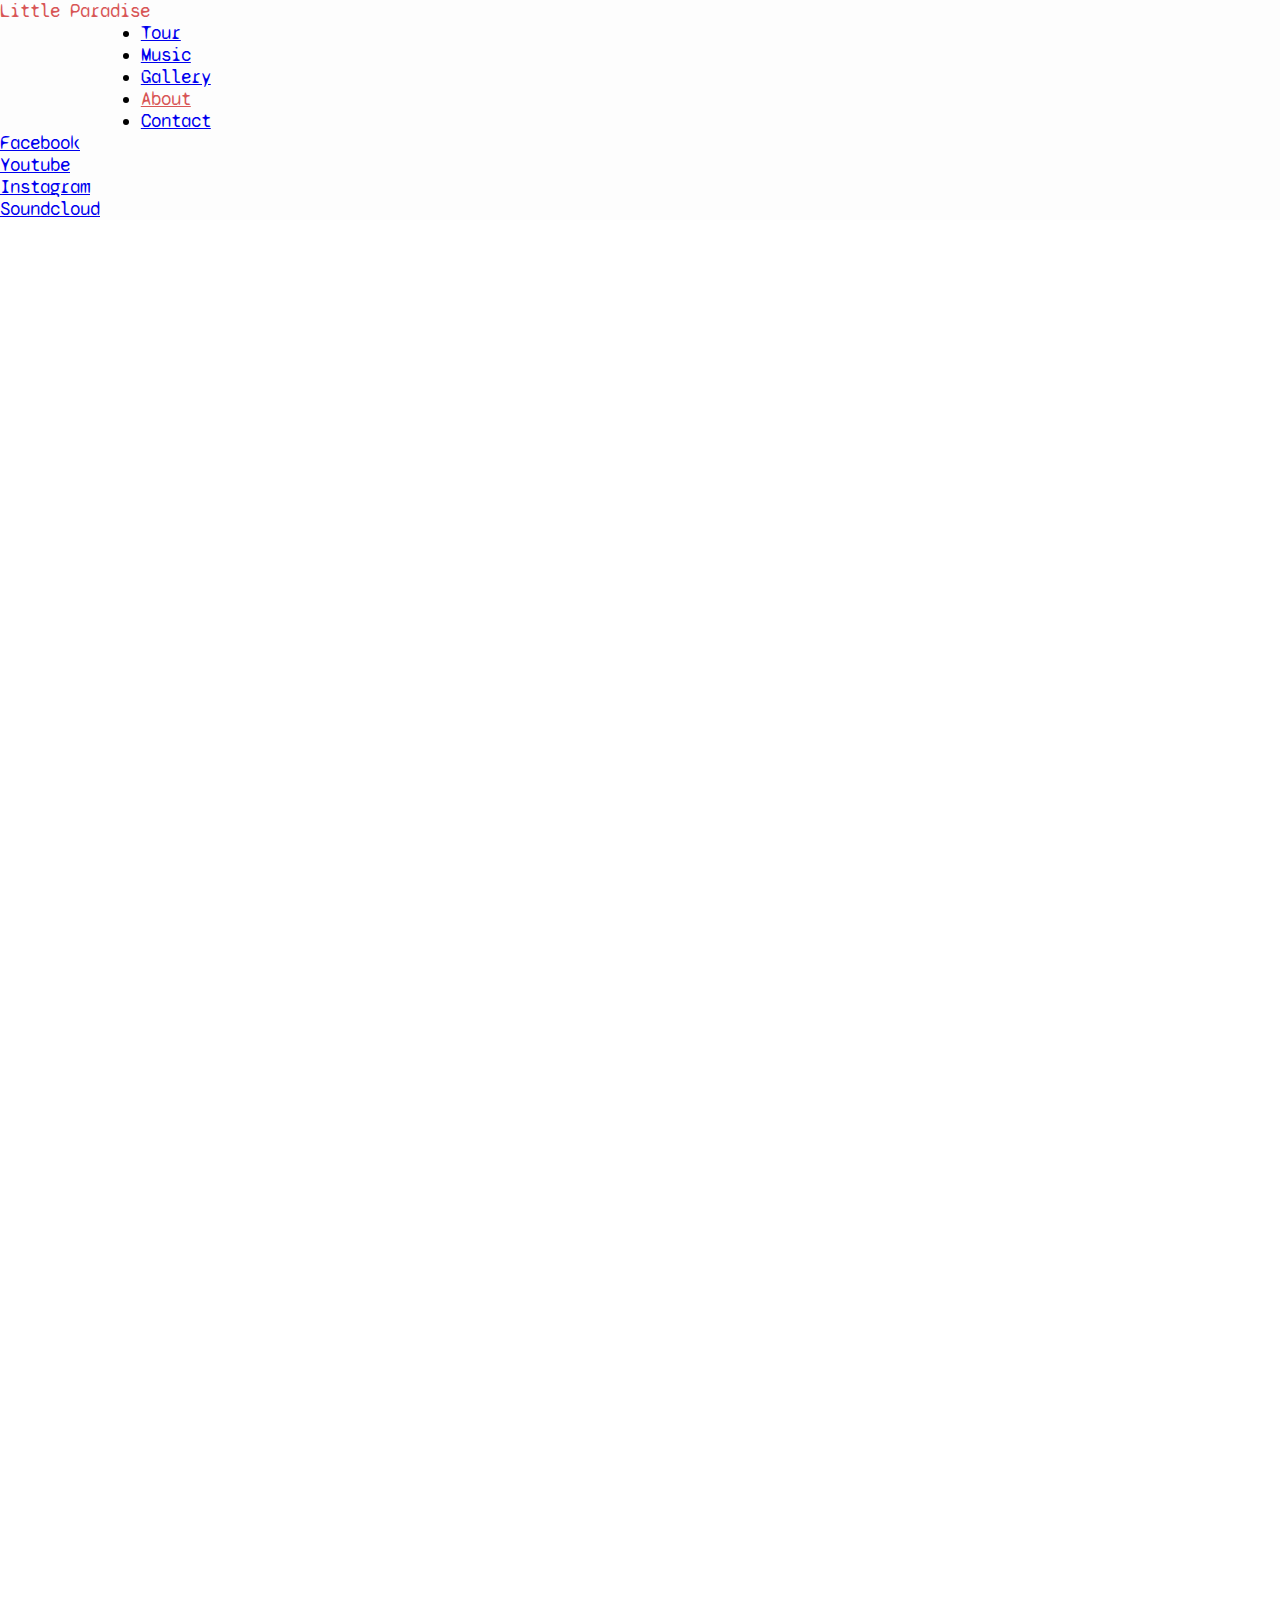
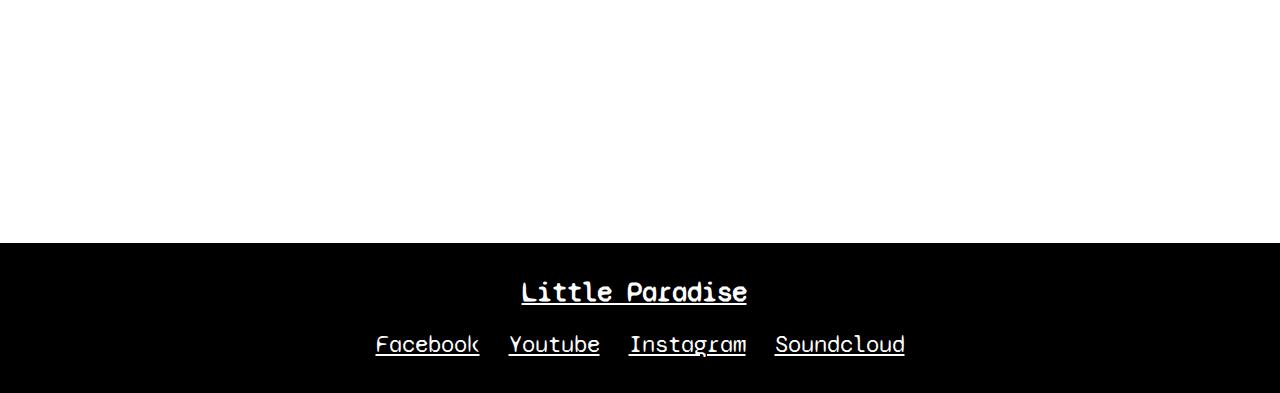
==== about.html @ 302e84f3 "add: aria-labels to icons, alt text to images, remove comments" ====
<!DOCTYPE html>
<html lang="en">

<head>
    <meta charset="UTF-8">
    <meta name="viewport" content="width=device-width, initial-scale=1, shrink-to-fit=no">
    <title>Little Paradise | About</title>
    <link rel="stylesheet" href="https://cdn.jsdelivr.net/npm/bootstrap@4.5.3/dist/css/bootstrap.min.css"
        integrity="sha384-TX8t27EcRE3e/ihU7zmQxVncDAy5uIKz4rEkgIXeMed4M0jlfIDPvg6uqKI2xXr2" crossorigin="anonymous">
    <link rel="stylesheet" href="https://use.fontawesome.com/releases/v5.15.1/css/all.css"
        integrity="sha384-vp86vTRFVJgpjF9jiIGPEEqYqlDwgyBgEF109VFjmqGmIY/Y4HV4d3Gp2irVfcrp" crossorigin="anonymous">
    <link rel="preconnect" href="https://fonts.gstatic.com">
    <link rel="stylesheet" href="assets/css/style.css">
    <link href="https://fonts.googleapis.com/css2?family=Syne+Mono&display=swap" rel="stylesheet">
</head>

<body>
    <header>

        <nav class="navbar navbar-light navbar-expand-md fixed-top">
            <a href="index.html" class="navbar-brand">Little Paradise</a>

            <button class="navbar-toggler ml-auto" type="button" data-toggle="collapse" data-target="#navbarNavDropdown"
                aria-controls="navbarNavDropdown" aria-expanded="false" aria-label="Toggle navigation">
                <span class="navbar-toggler-icon"></span>
            </button>

            <div class="collapse navbar-collapse" id="navbarNavDropdown">
                <ul class="navbar-nav mx-auto" id="navigation-links">
                    <li class="nav-item mr-2">
                        <a href="index.html#tour-dates" class="nav-link">Tour</a>
                    </li>
                    <li class="nav-item mr-2">
                        <a href="music.html" class="nav-link">Music</a>
                    </li>
                    <li class="nav-item mr-2">
                        <a href="gallery.html" class="nav-link">Gallery</a>
                    </li>
                    <li class="nav-item mr-2">
                        <a href="about.html" class="nav-link active">About</a>
                    </li>
                    <li class="nav-item mr-2">
                        <a href="contact.html" class="nav-link">Contact</a>
                    </li>
                </ul>
                <ul class="navbar-nav ml-auto flex-row" id="social-links">
                    <li class="nav-item mr-2">
                        <a href="http://www.facebook.com/" target="_blank" class="nav-link" rel="external"><i class="fab fa-facebook" aria-hidden="true"></i><span class="sr-only">Facebook</span></a>
                    </li>
                    <li class="nav-item mr-2">
                        <a href="http://www.youtube.com/" target="_blank" class="nav-link" rel="external"><i class="fab fa-youtube" aria-hidden="true"></i><span class="sr-only">Youtube</span></a>
                    </li>
                    <li class="nav-item mr-2">
                        <a href="http://www.instagram.com/" target="_blank" class="nav-link" rel="external"><i class="fab fa-instagram" aria-hidden="true"></i><span class="sr-only">Instagram</span></a>
                    </li>
                    <li class="nav-item mr-2">
                        <a href="http://www.soundcloud.com/" target="_blank" class="nav-link" rel="external"><i class="fab fa-soundcloud" aria-hidden="true"></i><span class="sr-only">Soundcloud</span></a>
                    </li>
                </ul>
            </div>
        </nav>

    </header>

    <h1 class="appear-first">About</h1>

    <section class="container appear-second" id="about-section">
        <div class="row">
            <div class="col-lg-7">
                <img src="assets/images/littleparadisesign.jpg" alt="Little Paradise BS3 road sign" class="img-fluid about-image">
                <img src="assets/images/fran.jpg" alt="Fran sat down in the recording studio" class="img-fluid disappear about-image"> 
            </div>
            <div class="col-lg-5">
                <article>
                    <p>Little Paradise are an indie rock band from Bristol comprising of two hip twenty-somethings: Mike
                        Kilcooley and Francis Kershaw.</p>
                    <p>
                        Formed during the closing months of 2019, the band mixes dueling electric guitars with
                        aggressive drums, and record all of their songs from a small DIY bedroom studio in Southville.
                        In the band's own words, their sound can be described as a sincere yet futile attempt
                        to pretend that music fans still like early Bloc Party or Foals as much as they do.
                    </p>
                    <p>
                        The unrelenting apocalyptic hellscape that was 2020 could have ended this musical endeavour
                        before it even began. 
                        However, armed with a can-do attitude and a digital audio workstation, Little Paradise found 
                        opportunity in the musical void to take stock and work out what direction they should push 
                        the rock genre in.
                        The conclusion they reached was to remain firmly in 2005, record as much material as possible,
                        and pray that people will soon feel the same nostalgia for the noughties that is inexplicably
                        directed towards the 80s and 90s - at which point they will aggressively cash in.
                    </p>
                    <hr>
                    <aside>
                        <p><em>If you'd like to get in touch with the band for any reason at all, be it for potential gig
                        opportunities, collaborations or just to say something nice, you can find contact details <a
                            href="contact.html">here</a>.
                        </em></p>
                        <p><em>Upcoming tour dates (when there are any at all to speak of) can be found <a
                            href="index.html#tour-dates">here.</a></em></p>
                    </aside>

                </article>
            </div>       
            <div class="col d-lg-none d-md-block">
                <img src="assets/images/fran.jpg" alt="Fran sat down in the recording studio" class="img-fluid about-image">   
            </div>
        </div>
    </section>

    <footer class="page-footer">
        <div>
            <h4 id="footer-heading"><a href="index.html">Little Paradise</a></h4>
            <ul id="footer-social" class="page-footer">
                <li>
                    <a href="http://www.facebook.com/" target="_blank" rel="external"><i class="fab fa-facebook" aria-hidden="true"></i><span class="sr-only">Facebook</span></a>
                </li>
                <li>
                    <a href="http://www.youtube.com/" target="_blank" rel="external"><i class="fab fa-youtube" aria-hidden="true"></i><span class="sr-only">Youtube</span></a>
                </li>
                <li>
                    <a href="http://www.instagram.com/" target="_blank" rel="external"><i class="fab fa-instagram" aria-hidden="true"></i><span class="sr-only">Instagram</span></a>
                </li>
                <li>
                    <a href="http://www.soundcloud.com/" target="_blank" rel="external"><i class="fab fa-soundcloud" aria-hidden="true"></i><span class="sr-only">Soundcloud</span></a>
                </li>
            </ul>
        </div>
    </footer>

    <script src="https://code.jquery.com/jquery-3.5.1.slim.min.js"
        integrity="sha384-DfXdz2htPH0lsSSs5nCTpuj/zy4C+OGpamoFVy38MVBnE+IbbVYUew+OrCXaRkfj"
        crossorigin="anonymous"></script>
    <script src="https://cdn.jsdelivr.net/npm/popper.js@1.16.1/dist/umd/popper.min.js"
        integrity="sha384-9/reFTGAW83EW2RDu2S0VKaIzap3H66lZH81PoYlFhbGU+6BZp6G7niu735Sk7lN"
        crossorigin="anonymous"></script>
    <script src="https://cdn.jsdelivr.net/npm/bootstrap@4.5.3/dist/js/bootstrap.min.js"
        integrity="sha384-w1Q4orYjBQndcko6MimVbzY0tgp4pWB4lZ7lr30WKz0vr/aWKhXdBNmNb5D92v7s"
        crossorigin="anonymous"></script>
    <script src="https://cdn.jsdelivr.net/npm/bootstrap@4.5.3/dist/js/bootstrap.bundle.min.js"
        integrity="sha384-ho+j7jyWK8fNQe+A12Hb8AhRq26LrZ/JpcUGGOn+Y7RsweNrtN/tE3MoK7ZeZDyx"
        crossorigin="anonymous"></script>

</body>

</html>
---- assets/css/style.css ----
/* General styles -------*/

* {
    margin: 0;
    padding: 0;
    border: 0;
}

body {
    font-family: 'Syne Mono', monospace;
}

h1 {
    margin-top: 5rem;
    margin-left: 20%;
    padding-bottom: 1rem;
    font-size: 3.5rem;
    text-decoration: underline;
}

h2 {
    font-size: 175%;
    /* overflow-wrap: break-word; */
    
}

.alt-font {
    font-family: 'JetBrains Mono', monospace;
}

/* Navigation bar -------*/

nav {
    background-color: rgba(253, 253, 253, 0.9);
    font-size: 117%;
}

#navigation-links {
    position: relative;
    left: 11%;
}

.navbar-light .navbar-nav .nav-link:hover, a:hover {
    color: #D85656;
    transition: 0.5s;
    text-decoration: none;
}

.navbar-light .navbar-nav .nav-link:active {
    color: black;
}

.navbar-light .navbar-nav .active>.nav-link, .navbar-light .navbar-nav .nav-link.active, .navbar-light .navbar-nav .nav-link.show, .navbar-light .navbar-nav .show>.nav-link {
    color: #D85656;
}

button.navbar-toggler.ml-auto, button.navbar-toggler.ml-auto.collapsed {
    border: none;
    outline: none;
}

#social-links a {
    padding-right: 5px;
}

/* Footer -------*/

footer {
    height: 150px;
    background-color: black;
    text-align: center;
}

footer a {
    color: rgb(253, 253, 253);
}

footer a:hover {
    text-decoration: none;
    color: rgba(247, 246, 245, 0.5);
    transition: 0.4s;
}

#footer-heading {
    padding: 2rem 0.75rem 1rem 0;
    font-size: 175%;
}

ul#footer-social {
    padding-right: 1rem;
}

#footer-social li {
    display: inline;
    font-size: 1.5rem;
}

#footer-social i {
    font-size: 120%;
    padding: 0.5rem;
}

/* index.html --------*/

/* Hero image*/

#hero-outer {
    margin-top: 56px;
    margin-bottom: 20px;
}

/* Calls to action */

.cta {
    text-align: center;
    height: 200px;
    margin-top: 1rem;
    margin-bottom: 2rem;
    border: solid #686868;
    border-radius: 20px;
    box-shadow: 4px 2px 4px #ccc;
    background-color: #f2f0f0;
}

/* box shadow advice researched from https://css-tricks.com/almanac/properties/b/box-shadow/ */

.cta-content {
    padding-top: 40px;
    padding-right: 15%;
    padding-left: 15%;
}

a.btn.btn-primary.btn-lg, #email-button {
    background-color: #D85656;
    border: none;
    margin-top: 10px;
}

a.btn.btn-primary.btn-lg:hover {
    background-color: black;
    color: #fafafa;
    transition: 0.7s;
}

a.btn.btn-primary.btn-lg:active {
    background-color: #fafafa;
    color: black;
    border: 1px solid grey;
}

#cta-section {
    margin-bottom: 2.5rem;
}

/* youtube vid on index.html */

#index-music {
    padding: 0 20px 20px 20px;
}

.cta#music-cta {
    height: 80px;
    margin-top: 0;
}

#music-cta a {
    font-size: 70%;
}

#music-cta h5 {
    font-size: 90%;
    margin-top: 10px;
    display: inline;
}

#listen {
    padding-left: 8px;
    padding-right: 8px;
    margin-top: 10px;
}

.music-alert {
    margin-top: 20px;
}

/* Tour dates */

h3.index-header {
    margin-bottom: 2rem;
    padding-top: 2rem;
    font-size: 250%;
    text-decoration: underline;
    font-weight: 800;
    position: relative;
    left: 9%;
}

#tour-dates p {
    font-size: 30px;
}

.venue {
    color: #D85656;
}

/* music.html --------*/

.music-heading {
    text-align: center;
    font-size: 210%;
    padding-bottom: 15px;
    padding-top: 15px;
}

.music-content {
    margin-top: 1rem;
    margin-bottom: 2rem;
}

.youtube-iframe {
    height: 400px;
    width: 100%;
}

#soundcloud-logo {
    color: #ff7700;
}

#youtube-logo {
    color: #c4302b;
}

#buy-now {
    margin-left: 67px;
    margin-top: 0px;
}

/* contact.html -------*/

h2 + p {
    padding-top: 5px;
}

h2 > i {
    font-size: 75%;
}

label {
    font-size: 125%;
    padding-top: 5px;
}

form > h3 {
    font-size: 125%;
    padding-bottom: 10px;
    text-decoration: none;
}

.contact-info {
    height: 325px;
}

.contact-content {
    margin-top: 10px;
    padding-right: 0;
    padding-left: 0;
    padding-top: 35px;
    font-style: italic;
}

#enquiries {
    margin-bottom: 40px;
}

#bookings {
    margin-top: 40px;
}

#email-form {
    margin-top: 2rem;
    margin-bottom: 2.5rem;
    width: 500px;
    padding: 30px;
    height: 350px;
}

button#email-button {
    margin: 0;
}

/* gallery.html -------*/

.photo > img {
    box-shadow: 4px 2px 4px #ccc;
    border-radius: 16px;
}

.photo {
    padding: 15px;
}

/* about.html -------*/

.about-image {
    max-height: 370px;
    margin-bottom: 30px;
    width: 100%;
}

#about-section {
    margin-bottom: 20px;
}

/* animations -------- */

.appear-first {
    opacity: 0;

    animation-name: appear-first; 
    animation-duration: 2s;
    animation-delay: 0.75s;
    animation-fill-mode: forwards;
}

.appear-second {
    opacity: 0;

    animation-name: appear-second; 
    animation-duration: 2s;
    animation-delay: 2s;
    animation-fill-mode: forwards; 
}

.appear-third {
    opacity: 0;

    animation-name: appear-second; 
    animation-duration: 2s;
    animation-delay: 3s;
    animation-fill-mode: forwards; 
}

/* animation learnt from https://www.youtube.com/watch?v=zHUpx90NerM&ab_channel=TraversyMedia at around 33 minutes */
@keyframes appear-first {
    0% {opacity: 0}
    100% {opacity: 1}
}

@keyframes appear-second {
    0% {opacity: 0}
    100% {opacity: 1}
}

@keyframes appear-third {
    0% {opacity: 0}
    100% {opacity: 1}
}

/* media queries ------- */


@media screen and (max-width: 1070px) {

    #navigation-links {
        position: relative;
        left: 3%;
    }

}

@media screen and (max-width: 992px) {
    .disappear {
        display: none;
    }
}

@media screen and (min-width: 992px) {
    
    #soundcloud-section {
    height: 450px;
    background-image: url("../images/mike2.jpg");
    background-size: contain;
    background-position: left bottom;
    background-repeat: no-repeat;
    background-attachment: fixed;
    padding-right: 0;
}

    .iframe {
    padding-left: 0;
    padding-right: 0;
    }

#youtube-section {
    height: 400px;
    background-image: url("../images/fran4.jpg");
    background-repeat: no-repeat;
    background-size: contain;
    background-position: right bottom;
    background-attachment: fixed;
}
}

@media screen and (max-width: 825px) {

    #navigation-links {
        position: relative;
        left: 1%;
    }

}

@media screen and (max-width: 767px) {

    .cta {
        margin-top: 1.5rem;
        margin-bottom: 0.5rem;
    }

    .max-width-reduce {
        max-width: 80%;
    }

    #navigation-links, #social-links {
        position: relative;
        left: 38%;
        font-size: 200%;
    }

    #social-links {
        left: 36%;
        font-size: 175%;
    }


    img#hero-image {
        max-width: 150%;
        position: relative;
        right: 24%;
    }

    div#hero-outer {
        overflow: hidden;
        margin-bottom: 0;
    }


}

@media screen and (max-width: 500px) {
    #navigation-links {
        position: relative;
        left: 33%;
    }

    #social-links {
        left: 30%;
    }

    .contact-info h2 {
        font-size: 165%;
    }
    
}

@media screen and (min-width: 500px) {
    h2 + p {
    font-size: 130%;
}

}

@media screen and (max-width: 392px) {
     #navigation-links {
        left: 31%;
    }

    #social-links {
        left: 27%;
    }

    .email-address {
        font-size: 70%;
    }

}

@media screen and (max-width: 362px) {

    #music-cta {
        font-size: 80%;
    }
}

@media (orientation: landscape) {
  img#hero-image {
        width: 100%;
        position: relative;
        left: 1%;
    }

}
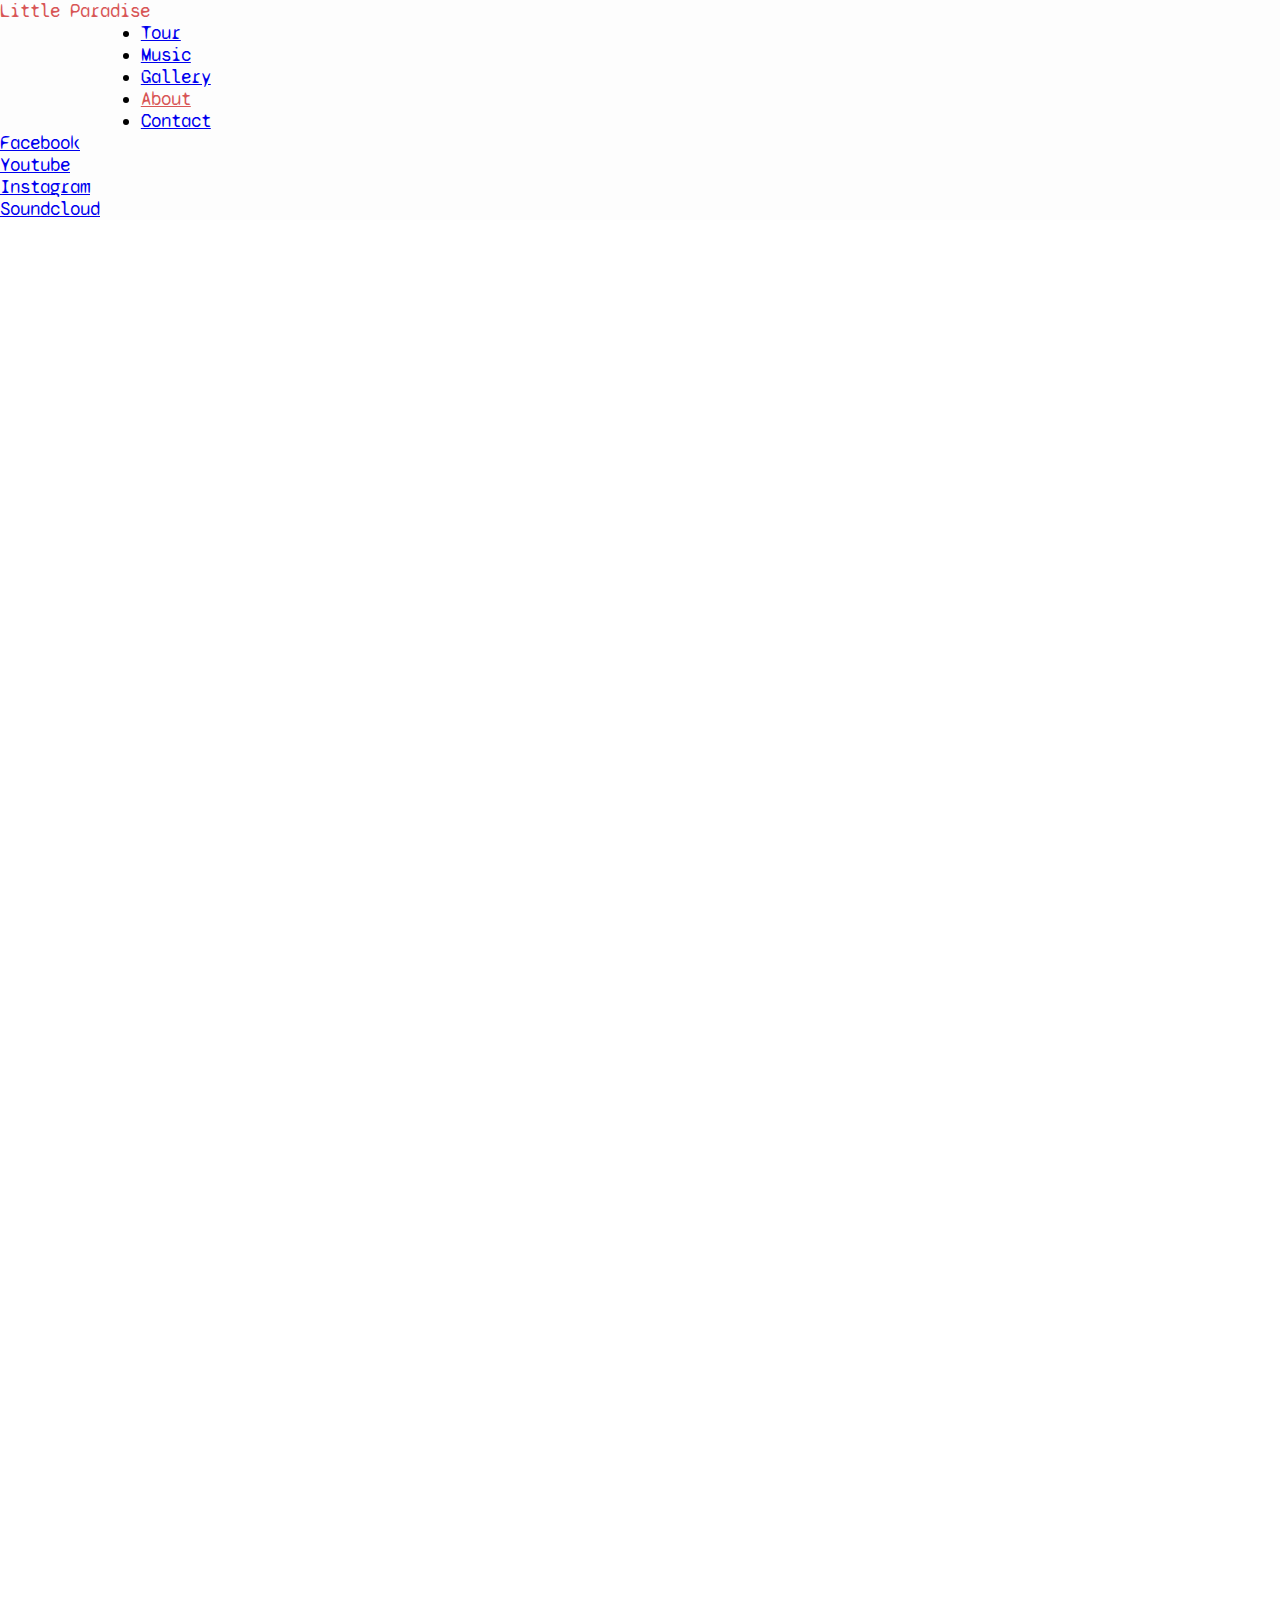
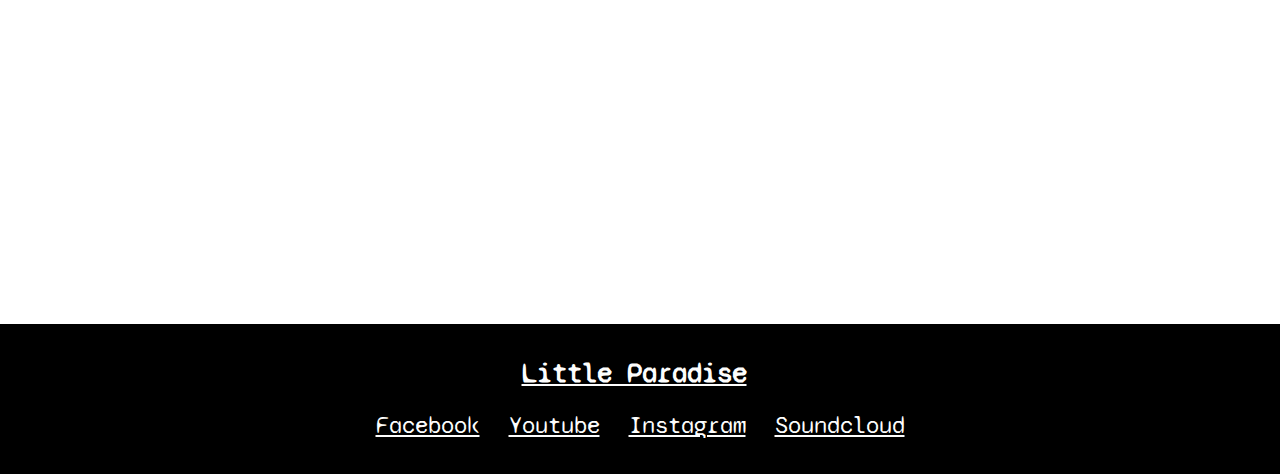
==== commit 0b7c3867: "fix: nav bar bug, not collapsing when following links" ====
--- a/about.html
+++ b/about.html
@@ -1,146 +1,146 @@
 <!DOCTYPE html>
 <html lang="en">
-
-<head>
-    <meta charset="UTF-8">
-    <meta name="viewport" content="width=device-width, initial-scale=1, shrink-to-fit=no">
-    <title>Little Paradise | About</title>
-    <link rel="stylesheet" href="https://cdn.jsdelivr.net/npm/bootstrap@4.5.3/dist/css/bootstrap.min.css"
-        integrity="sha384-TX8t27EcRE3e/ihU7zmQxVncDAy5uIKz4rEkgIXeMed4M0jlfIDPvg6uqKI2xXr2" crossorigin="anonymous">
-    <link rel="stylesheet" href="https://use.fontawesome.com/releases/v5.15.1/css/all.css"
-        integrity="sha384-vp86vTRFVJgpjF9jiIGPEEqYqlDwgyBgEF109VFjmqGmIY/Y4HV4d3Gp2irVfcrp" crossorigin="anonymous">
-    <link rel="preconnect" href="https://fonts.gstatic.com">
-    <link rel="stylesheet" href="assets/css/style.css">
-    <link href="https://fonts.googleapis.com/css2?family=Syne+Mono&display=swap" rel="stylesheet">
-</head>
-
-<body>
-    <header>
-
-        <nav class="navbar navbar-light navbar-expand-md fixed-top">
+   <head>
+      <meta charset="UTF-8">
+      <meta name="viewport" content="width=device-width, initial-scale=1, shrink-to-fit=no">
+      <title>Little Paradise | About</title>
+      <link rel="stylesheet" href="https://cdn.jsdelivr.net/npm/bootstrap@4.5.3/dist/css/bootstrap.min.css"
+         integrity="sha384-TX8t27EcRE3e/ihU7zmQxVncDAy5uIKz4rEkgIXeMed4M0jlfIDPvg6uqKI2xXr2" crossorigin="anonymous">
+      <link rel="stylesheet" href="https://use.fontawesome.com/releases/v5.15.1/css/all.css"
+         integrity="sha384-vp86vTRFVJgpjF9jiIGPEEqYqlDwgyBgEF109VFjmqGmIY/Y4HV4d3Gp2irVfcrp" crossorigin="anonymous">
+      <link rel="preconnect" href="https://fonts.gstatic.com">
+      <link rel="stylesheet" href="assets/css/style.css">
+      <link href="https://fonts.googleapis.com/css2?family=Syne+Mono&display=swap" rel="stylesheet">
+   </head>
+   <body>
+      <header>
+         <nav class="navbar navbar-light navbar-expand-md fixed-top">
             <a href="index.html" class="navbar-brand">Little Paradise</a>
-
             <button class="navbar-toggler ml-auto" type="button" data-toggle="collapse" data-target="#navbarNavDropdown"
-                aria-controls="navbarNavDropdown" aria-expanded="false" aria-label="Toggle navigation">
-                <span class="navbar-toggler-icon"></span>
+               aria-controls="navbarNavDropdown" aria-expanded="false" aria-label="Toggle navigation">
+            <span class="navbar-toggler-icon"></span>
             </button>
-
             <div class="collapse navbar-collapse" id="navbarNavDropdown">
-                <ul class="navbar-nav mx-auto" id="navigation-links">
-                    <li class="nav-item mr-2">
-                        <a href="index.html#tour-dates" class="nav-link">Tour</a>
-                    </li>
-                    <li class="nav-item mr-2">
-                        <a href="music.html" class="nav-link">Music</a>
-                    </li>
-                    <li class="nav-item mr-2">
-                        <a href="gallery.html" class="nav-link">Gallery</a>
-                    </li>
-                    <li class="nav-item mr-2">
-                        <a href="about.html" class="nav-link active">About</a>
-                    </li>
-                    <li class="nav-item mr-2">
-                        <a href="contact.html" class="nav-link">Contact</a>
-                    </li>
-                </ul>
-                <ul class="navbar-nav ml-auto flex-row" id="social-links">
-                    <li class="nav-item mr-2">
-                        <a href="http://www.facebook.com/" target="_blank" class="nav-link" rel="external"><i class="fab fa-facebook" aria-hidden="true"></i><span class="sr-only">Facebook</span></a>
-                    </li>
-                    <li class="nav-item mr-2">
-                        <a href="http://www.youtube.com/" target="_blank" class="nav-link" rel="external"><i class="fab fa-youtube" aria-hidden="true"></i><span class="sr-only">Youtube</span></a>
-                    </li>
-                    <li class="nav-item mr-2">
-                        <a href="http://www.instagram.com/" target="_blank" class="nav-link" rel="external"><i class="fab fa-instagram" aria-hidden="true"></i><span class="sr-only">Instagram</span></a>
-                    </li>
-                    <li class="nav-item mr-2">
-                        <a href="http://www.soundcloud.com/" target="_blank" class="nav-link" rel="external"><i class="fab fa-soundcloud" aria-hidden="true"></i><span class="sr-only">Soundcloud</span></a>
-                    </li>
-                </ul>
+               <ul class="navbar-nav mx-auto" id="navigation-links">
+                  <li class="nav-item mr-2">
+                     <a href="index.html#tour-dates" class="nav-link">Tour</a>
+                  </li>
+                  <li class="nav-item mr-2">
+                     <a href="music.html" class="nav-link">Music</a>
+                  </li>
+                  <li class="nav-item mr-2">
+                     <a href="gallery.html" class="nav-link">Gallery</a>
+                  </li>
+                  <li class="nav-item mr-2">
+                     <a href="about.html" class="nav-link active">About</a>
+                  </li>
+                  <li class="nav-item mr-2">
+                     <a href="contact.html" class="nav-link">Contact</a>
+                  </li>
+               </ul>
+               <ul class="navbar-nav ml-auto flex-row" id="social-links">
+                  <li class="nav-item mr-2">
+                     <a href="http://www.facebook.com/" target="_blank" class="nav-link" rel="external"><i class="fab fa-facebook" aria-hidden="true"></i><span class="sr-only">Facebook</span></a>
+                  </li>
+                  <li class="nav-item mr-2">
+                     <a href="http://www.youtube.com/" target="_blank" class="nav-link" rel="external"><i class="fab fa-youtube" aria-hidden="true"></i><span class="sr-only">Youtube</span></a>
+                  </li>
+                  <li class="nav-item mr-2">
+                     <a href="http://www.instagram.com/" target="_blank" class="nav-link" rel="external"><i class="fab fa-instagram" aria-hidden="true"></i><span class="sr-only">Instagram</span></a>
+                  </li>
+                  <li class="nav-item mr-2">
+                     <a href="http://www.soundcloud.com/" target="_blank" class="nav-link" rel="external"><i class="fab fa-soundcloud" aria-hidden="true"></i><span class="sr-only">Soundcloud</span></a>
+                  </li>
+               </ul>
             </div>
-        </nav>
-
-    </header>
-
-    <h1 class="appear-first">About</h1>
-
-    <section class="container appear-second" id="about-section">
-        <div class="row">
+         </nav>
+      </header>
+      <h1 class="appear-first">About</h1>
+      <section class="container appear-second" id="about-section">
+         <div class="row">
             <div class="col-lg-7">
-                <img src="assets/images/littleparadisesign.jpg" alt="Little Paradise BS3 road sign" class="img-fluid about-image">
-                <img src="assets/images/fran.jpg" alt="Fran sat down in the recording studio" class="img-fluid disappear about-image"> 
+               <img src="assets/images/littleparadisesign.jpg" alt="Little Paradise BS3 road sign" class="img-fluid about-image">
+               <img src="assets/images/fran.jpg" alt="Fran sat down in the recording studio" class="img-fluid disappear about-image"> 
             </div>
             <div class="col-lg-5">
-                <article>
-                    <p>Little Paradise are an indie rock band from Bristol comprising of two hip twenty-somethings: Mike
-                        Kilcooley and Francis Kershaw.</p>
-                    <p>
-                        Formed during the closing months of 2019, the band mixes dueling electric guitars with
-                        aggressive drums, and record all of their songs from a small DIY bedroom studio in Southville.
-                        In the band's own words, their sound can be described as a sincere yet futile attempt
-                        to pretend that music fans still like early Bloc Party or Foals as much as they do.
-                    </p>
-                    <p>
-                        The unrelenting apocalyptic hellscape that was 2020 could have ended this musical endeavour
-                        before it even began. 
-                        However, armed with a can-do attitude and a digital audio workstation, Little Paradise found 
-                        opportunity in the musical void to take stock and work out what direction they should push 
-                        the rock genre in.
-                        The conclusion they reached was to remain firmly in 2005, record as much material as possible,
-                        and pray that people will soon feel the same nostalgia for the noughties that is inexplicably
-                        directed towards the 80s and 90s - at which point they will aggressively cash in.
-                    </p>
-                    <hr>
-                    <aside>
-                        <p><em>If you'd like to get in touch with the band for any reason at all, be it for potential gig
-                        opportunities, collaborations or just to say something nice, you can find contact details <a
-                            href="contact.html">here</a>.
-                        </em></p>
-                        <p><em>Upcoming tour dates (when there are any at all to speak of) can be found <a
-                            href="index.html#tour-dates">here.</a></em></p>
-                    </aside>
-
-                </article>
-            </div>       
+               <article>
+                  <p>Little Paradise are an indie rock band from Bristol comprising of two hip twenty-somethings: Mike
+                     Kilcooley and Francis Kershaw.
+                  </p>
+                  <p>
+                     Formed during the closing months of 2019, the band mixes dueling electric guitars with
+                     aggressive drums, and record all of their songs from a small DIY bedroom studio in Southville.
+                     In the band's own words, their sound can be described as a sincere yet futile attempt
+                     to pretend that music fans still like early Bloc Party or Foals as much as they do.
+                  </p>
+                  <p>
+                     The unrelenting apocalyptic hellscape that was 2020 could have ended this musical endeavour
+                     before it even began. 
+                     However, armed with a can-do attitude and a digital audio workstation, Little Paradise found 
+                     opportunity in the musical void to take stock and work out what direction they should push 
+                     the rock genre in.
+                     The conclusion they reached was to remain firmly in 2005, record as much material as possible,
+                     and pray that people will soon feel the same nostalgia for the noughties that is inexplicably
+                     directed towards the 80s and 90s - at which point they will aggressively cash in.
+                  </p>
+                  <aside>
+                     <hr>
+                     <div class="container">
+                        <div class="row">
+                           <div class="col about-cta">
+                              <p><em>Contact us:</em></p>
+                              <a class="btn btn-primary btn-lg about-button" href="contact.html" role="button">Contact</a>
+                           </div>
+                           <div class="col about-cta">
+                              <p><em>Live shows:</em></p>
+                              <a class="btn btn-primary btn-lg about-button" href="index.html#tour-dates" role="button">Tour</a>  
+                           </div>
+                        </div>
+                     </div>
+                  </aside>
+               </article>
+            </div>
             <div class="col d-lg-none d-md-block">
-                <img src="assets/images/fran.jpg" alt="Fran sat down in the recording studio" class="img-fluid about-image">   
+               <img src="assets/images/fran.jpg" alt="Fran sat down in the recording studio" class="img-fluid about-image">   
             </div>
-        </div>
-    </section>
-
-    <footer class="page-footer">
-        <div>
+         </div>
+      </section>
+      <footer class="page-footer">
+         <div>
             <h4 id="footer-heading"><a href="index.html">Little Paradise</a></h4>
             <ul id="footer-social" class="page-footer">
-                <li>
-                    <a href="http://www.facebook.com/" target="_blank" rel="external"><i class="fab fa-facebook" aria-hidden="true"></i><span class="sr-only">Facebook</span></a>
-                </li>
-                <li>
-                    <a href="http://www.youtube.com/" target="_blank" rel="external"><i class="fab fa-youtube" aria-hidden="true"></i><span class="sr-only">Youtube</span></a>
-                </li>
-                <li>
-                    <a href="http://www.instagram.com/" target="_blank" rel="external"><i class="fab fa-instagram" aria-hidden="true"></i><span class="sr-only">Instagram</span></a>
-                </li>
-                <li>
-                    <a href="http://www.soundcloud.com/" target="_blank" rel="external"><i class="fab fa-soundcloud" aria-hidden="true"></i><span class="sr-only">Soundcloud</span></a>
-                </li>
+               <li>
+                  <a href="http://www.facebook.com/" target="_blank" rel="external"><i class="fab fa-facebook" aria-hidden="true"></i><span class="sr-only">Facebook</span></a>
+               </li>
+               <li>
+                  <a href="http://www.youtube.com/" target="_blank" rel="external"><i class="fab fa-youtube" aria-hidden="true"></i><span class="sr-only">Youtube</span></a>
+               </li>
+               <li>
+                  <a href="http://www.instagram.com/" target="_blank" rel="external"><i class="fab fa-instagram" aria-hidden="true"></i><span class="sr-only">Instagram</span></a>
+               </li>
+               <li>
+                  <a href="http://www.soundcloud.com/" target="_blank" rel="external"><i class="fab fa-soundcloud" aria-hidden="true"></i><span class="sr-only">Soundcloud</span></a>
+               </li>
             </ul>
-        </div>
-    </footer>
-
-    <script src="https://code.jquery.com/jquery-3.5.1.slim.min.js"
-        integrity="sha384-DfXdz2htPH0lsSSs5nCTpuj/zy4C+OGpamoFVy38MVBnE+IbbVYUew+OrCXaRkfj"
-        crossorigin="anonymous"></script>
-    <script src="https://cdn.jsdelivr.net/npm/popper.js@1.16.1/dist/umd/popper.min.js"
-        integrity="sha384-9/reFTGAW83EW2RDu2S0VKaIzap3H66lZH81PoYlFhbGU+6BZp6G7niu735Sk7lN"
-        crossorigin="anonymous"></script>
-    <script src="https://cdn.jsdelivr.net/npm/bootstrap@4.5.3/dist/js/bootstrap.min.js"
-        integrity="sha384-w1Q4orYjBQndcko6MimVbzY0tgp4pWB4lZ7lr30WKz0vr/aWKhXdBNmNb5D92v7s"
-        crossorigin="anonymous"></script>
-    <script src="https://cdn.jsdelivr.net/npm/bootstrap@4.5.3/dist/js/bootstrap.bundle.min.js"
-        integrity="sha384-ho+j7jyWK8fNQe+A12Hb8AhRq26LrZ/JpcUGGOn+Y7RsweNrtN/tE3MoK7ZeZDyx"
-        crossorigin="anonymous"></script>
-
-</body>
-
+         </div>
+      </footer>
+      <script src="https://code.jquery.com/jquery-3.5.1.slim.min.js"
+         integrity="sha384-DfXdz2htPH0lsSSs5nCTpuj/zy4C+OGpamoFVy38MVBnE+IbbVYUew+OrCXaRkfj"
+         crossorigin="anonymous"></script>
+      <script src="https://cdn.jsdelivr.net/npm/popper.js@1.16.1/dist/umd/popper.min.js"
+         integrity="sha384-9/reFTGAW83EW2RDu2S0VKaIzap3H66lZH81PoYlFhbGU+6BZp6G7niu735Sk7lN"
+         crossorigin="anonymous"></script>
+      <script src="https://cdn.jsdelivr.net/npm/bootstrap@4.5.3/dist/js/bootstrap.min.js"
+         integrity="sha384-w1Q4orYjBQndcko6MimVbzY0tgp4pWB4lZ7lr30WKz0vr/aWKhXdBNmNb5D92v7s"
+         crossorigin="anonymous"></script>
+      <script src="https://cdn.jsdelivr.net/npm/bootstrap@4.5.3/dist/js/bootstrap.bundle.min.js"
+         integrity="sha384-ho+j7jyWK8fNQe+A12Hb8AhRq26LrZ/JpcUGGOn+Y7RsweNrtN/tE3MoK7ZeZDyx"
+         crossorigin="anonymous"></script>
+         <script>
+        $('.navbar-collapse a').click(function(){
+            $(".navbar-collapse").collapse('hide');
+        });
+    </script>
+    <!-- Code snippet from https://mdbootstrap.com/support/general/auto-close-navbar-when-click-on-link-responsive-mode/ -->
+   </body>
 </html>--- a/assets/css/style.css
+++ b/assets/css/style.css
@@ -1,502 +1,503 @@
 /* General styles -------*/
 
 * {
-    margin: 0;
-    padding: 0;
-    border: 0;
+	margin: 0;
+	padding: 0;
+	border: 0;
 }
 
 body {
-    font-family: 'Syne Mono', monospace;
+	font-family: 'Syne Mono', monospace;
 }
 
 h1 {
-    margin-top: 5rem;
-    margin-left: 20%;
-    padding-bottom: 1rem;
-    font-size: 3.5rem;
-    text-decoration: underline;
+	margin-top: 5rem;
+	margin-left: 20%;
+	padding-bottom: 1rem;
+	font-size: 3.5rem;
+	text-decoration: underline;
 }
 
 h2 {
-    font-size: 175%;
-    /* overflow-wrap: break-word; */
-    
+	font-size: 175%;
+	/* overflow-wrap: break-word; */
 }
 
 .alt-font {
-    font-family: 'JetBrains Mono', monospace;
-}
+	font-family: 'JetBrains Mono', monospace;
+}
+
 
 /* Navigation bar -------*/
 
 nav {
-    background-color: rgba(253, 253, 253, 0.9);
-    font-size: 117%;
+	background-color: rgba(253, 253, 253, 0.9);
+	font-size: 117%;
 }
 
 #navigation-links {
-    position: relative;
-    left: 11%;
-}
-
-.navbar-light .navbar-nav .nav-link:hover, a:hover {
-    color: #D85656;
-    transition: 0.5s;
-    text-decoration: none;
+	position: relative;
+	left: 11%;
+}
+
+.navbar-light .navbar-nav .nav-link:hover,
+a:hover {
+	color: #D85656;
+	transition: 0.5s;
+	text-decoration: none;
 }
 
 .navbar-light .navbar-nav .nav-link:active {
-    color: black;
-}
-
-.navbar-light .navbar-nav .active>.nav-link, .navbar-light .navbar-nav .nav-link.active, .navbar-light .navbar-nav .nav-link.show, .navbar-light .navbar-nav .show>.nav-link {
-    color: #D85656;
-}
-
-button.navbar-toggler.ml-auto, button.navbar-toggler.ml-auto.collapsed {
-    border: none;
-    outline: none;
+	color: black;
+}
+
+.navbar-light .navbar-nav .active>.nav-link,
+.navbar-light .navbar-nav .nav-link.active,
+.navbar-light .navbar-nav .nav-link.show,
+.navbar-light .navbar-nav .show>.nav-link {
+	color: #D85656;
+}
+
+button.navbar-toggler.ml-auto,
+button.navbar-toggler.ml-auto.collapsed {
+	border: none;
+	outline: none;
 }
 
 #social-links a {
-    padding-right: 5px;
-}
+	padding-right: 5px;
+}
+
 
 /* Footer -------*/
 
 footer {
-    height: 150px;
-    background-color: black;
-    text-align: center;
+	height: 150px;
+	background-color: black;
+	text-align: center;
 }
 
 footer a {
-    color: rgb(253, 253, 253);
+	color: rgb(253, 253, 253);
 }
 
 footer a:hover {
-    text-decoration: none;
-    color: rgba(247, 246, 245, 0.5);
-    transition: 0.4s;
+	text-decoration: none;
+	color: rgba(247, 246, 245, 0.5);
+	transition: 0.4s;
 }
 
 #footer-heading {
-    padding: 2rem 0.75rem 1rem 0;
-    font-size: 175%;
+	padding: 2rem 0.75rem 1rem 0;
+	font-size: 175%;
 }
 
 ul#footer-social {
-    padding-right: 1rem;
+	padding-right: 1rem;
 }
 
 #footer-social li {
+	display: inline;
+	font-size: 1.5rem;
+}
+
+#footer-social i {
+	font-size: 120%;
+	padding: 0.5rem;
+}
+
+
+/* index.html --------*/
+
+
+/* Hero image*/
+
+#hero-outer {
+	margin-top: 56px;
+	margin-bottom: 20px;
+}
+
+
+/* Calls to action */
+
+.cta {
+	text-align: center;
+	height: 200px;
+	margin-top: 1rem;
+	margin-bottom: 2rem;
+	border: solid #686868;
+	border-radius: 20px;
+	box-shadow: 4px 2px 4px #ccc;
+	background-color: #f2f0f0;
+}
+
+
+/* box shadow advice researched from https://css-tricks.com/almanac/properties/b/box-shadow/ */
+
+.cta-content {
+	padding-top: 40px;
+	padding-right: 15%;
+	padding-left: 15%;
+}
+
+a.btn.btn-primary.btn-lg,
+#email-button {
+	background-color: #D85656;
+	border: none;
+	margin-top: 10px;
+}
+
+a.btn.btn-primary.btn-lg:hover {
+	background-color: black;
+	color: #fafafa;
+	transition: 0.7s;
+}
+
+a.btn.btn-primary.btn-lg:active {
+	background-color: #fafafa;
+	color: black;
+	border: 1px solid grey;
+}
+
+#cta-section {
+	margin-bottom: 2.5rem;
+}
+
+
+/* youtube vid on index.html */
+
+#index-music {
+	padding-bottom: 20px;
+}
+
+.cta#music-cta {
+	height: 80px;
+	margin-top: 0;
+}
+
+#music-cta a {
+	font-size: 70%;
+}
+
+#music-cta h5 {
+	font-size: 90%;
+	margin-top: 10px;
+	display: inline;
+}
+
+#listen {
+	padding-left: 8px;
+	padding-right: 8px;
+	margin-top: 10px;
+}
+
+.music-alert {
+	margin-top: 20px;
+}
+
+
+/* Tour dates */
+
+h3.index-header {
+	margin-bottom: 2rem;
+	padding-top: 2rem;
+	font-size: 250%;
+	text-decoration: underline;
+	font-weight: 800;
+	position: relative;
+	left: 9%;
+}
+
+#tour-dates p {
+	font-size: 30px;
+}
+
+.venue {
+	color: #D85656;
+}
+
+
+/* music.html --------*/
+
+.music-heading {
+	text-align: center;
+	font-size: 210%;
+	padding-bottom: 15px;
+	padding-top: 15px;
+}
+
+.music-content {
+	margin-top: 1rem;
+	margin-bottom: 2rem;
+}
+
+.youtube-iframe {
+	height: 400px;
+	width: 100%;
+}
+
+#soundcloud-logo {
+	color: #ff7700;
+}
+
+#youtube-logo {
+	color: #c4302b;
+}
+
+#buy-now {
+	margin-left: 67px;
+	margin-top: 0px;
+}
+
+
+/* contact.html -------*/
+
+h2+p {
+	padding-top: 5px;
+}
+
+h2>i {
+	font-size: 75%;
+}
+
+label {
+	font-size: 125%;
+	padding-top: 5px;
+}
+
+form>h3 {
+	font-size: 125%;
+	padding-bottom: 10px;
+	text-decoration: none;
+}
+
+.contact-info {
+	height: 325px;
+}
+
+.contact-content {
+	margin-top: 10px;
+	padding-right: 0;
+	padding-left: 0;
+	padding-top: 35px;
+	font-style: italic;
+}
+
+#enquiries {
+	margin-bottom: 40px;
+}
+
+#bookings {
+	margin-top: 40px;
+}
+
+#email-form {
+	margin-top: 2rem;
+	margin-bottom: 2.5rem;
+	width: 500px;
+	padding: 30px;
+	height: 350px;
+}
+
+button#email-button {
+	margin: 0;
+}
+
+
+/* gallery.html -------*/
+
+.photo>img {
+	box-shadow: 4px 2px 4px #ccc;
+	border-radius: 16px;
+}
+
+.photo {
+	padding: 15px;
+}
+
+
+/* about.html -------*/
+
+.about-image {
+	max-height: 370px;
+	margin-bottom: 30px;
+	width: 100%;
+	box-shadow: 4px 2px 4px #ccc;
+	border-radius: 20px;
+}
+
+.about-cta {
+    margin-bottom: 25px;
+}
+
+.about-button {
+    margin-top: 0;
+}
+
+.about-cta p {
+    margin-bottom: 0;
+    font-size: 125%;
+    font-weight: 400;
+}
+
+.about-cta h5 {
     display: inline;
-    font-size: 1.5rem;
-}
-
-#footer-social i {
-    font-size: 120%;
-    padding: 0.5rem;
-}
-
-/* index.html --------*/
-
-/* Hero image*/
-
-#hero-outer {
-    margin-top: 56px;
-    margin-bottom: 20px;
-}
-
-/* Calls to action */
-
-.cta {
-    text-align: center;
-    height: 200px;
-    margin-top: 1rem;
-    margin-bottom: 2rem;
-    border: solid #686868;
-    border-radius: 20px;
-    box-shadow: 4px 2px 4px #ccc;
-    background-color: #f2f0f0;
-}
-
-/* box shadow advice researched from https://css-tricks.com/almanac/properties/b/box-shadow/ */
-
-.cta-content {
-    padding-top: 40px;
-    padding-right: 15%;
-    padding-left: 15%;
-}
-
-a.btn.btn-primary.btn-lg, #email-button {
-    background-color: #D85656;
-    border: none;
-    margin-top: 10px;
-}
-
-a.btn.btn-primary.btn-lg:hover {
-    background-color: black;
-    color: #fafafa;
-    transition: 0.7s;
-}
-
-a.btn.btn-primary.btn-lg:active {
-    background-color: #fafafa;
-    color: black;
-    border: 1px solid grey;
-}
-
-#cta-section {
-    margin-bottom: 2.5rem;
-}
-
-/* youtube vid on index.html */
-
-#index-music {
-    padding: 0 20px 20px 20px;
-}
-
-.cta#music-cta {
-    height: 80px;
-    margin-top: 0;
-}
-
-#music-cta a {
-    font-size: 70%;
-}
-
-#music-cta h5 {
-    font-size: 90%;
-    margin-top: 10px;
-    display: inline;
-}
-
-#listen {
-    padding-left: 8px;
-    padding-right: 8px;
-    margin-top: 10px;
-}
-
-.music-alert {
-    margin-top: 20px;
-}
-
-/* Tour dates */
-
-h3.index-header {
-    margin-bottom: 2rem;
-    padding-top: 2rem;
-    font-size: 250%;
-    text-decoration: underline;
-    font-weight: 800;
-    position: relative;
-    left: 9%;
-}
-
-#tour-dates p {
-    font-size: 30px;
-}
-
-.venue {
-    color: #D85656;
-}
-
-/* music.html --------*/
-
-.music-heading {
-    text-align: center;
-    font-size: 210%;
-    padding-bottom: 15px;
-    padding-top: 15px;
-}
-
-.music-content {
-    margin-top: 1rem;
-    margin-bottom: 2rem;
-}
-
-.youtube-iframe {
-    height: 400px;
-    width: 100%;
-}
-
-#soundcloud-logo {
-    color: #ff7700;
-}
-
-#youtube-logo {
-    color: #c4302b;
-}
-
-#buy-now {
-    margin-left: 67px;
-    margin-top: 0px;
-}
-
-/* contact.html -------*/
-
-h2 + p {
-    padding-top: 5px;
-}
-
-h2 > i {
-    font-size: 75%;
-}
-
-label {
-    font-size: 125%;
-    padding-top: 5px;
-}
-
-form > h3 {
-    font-size: 125%;
-    padding-bottom: 10px;
-    text-decoration: none;
-}
-
-.contact-info {
-    height: 325px;
-}
-
-.contact-content {
-    margin-top: 10px;
-    padding-right: 0;
-    padding-left: 0;
-    padding-top: 35px;
-    font-style: italic;
-}
-
-#enquiries {
-    margin-bottom: 40px;
-}
-
-#bookings {
-    margin-top: 40px;
-}
-
-#email-form {
-    margin-top: 2rem;
-    margin-bottom: 2.5rem;
-    width: 500px;
-    padding: 30px;
-    height: 350px;
-}
-
-button#email-button {
-    margin: 0;
-}
-
-/* gallery.html -------*/
-
-.photo > img {
-    box-shadow: 4px 2px 4px #ccc;
-    border-radius: 16px;
-}
-
-.photo {
-    padding: 15px;
-}
-
-/* about.html -------*/
-
-.about-image {
-    max-height: 370px;
-    margin-bottom: 30px;
-    width: 100%;
 }
 
 #about-section {
-    margin-bottom: 20px;
-}
+	margin-bottom: 20px;
+}
+
 
 /* animations -------- */
 
 .appear-first {
-    opacity: 0;
-
-    animation-name: appear-first; 
-    animation-duration: 2s;
-    animation-delay: 0.75s;
-    animation-fill-mode: forwards;
+	opacity: 0;
+	animation-name: appear-first;
+	animation-duration: 2s;
+	animation-delay: 0.75s;
+	animation-fill-mode: forwards;
 }
 
 .appear-second {
-    opacity: 0;
-
-    animation-name: appear-second; 
-    animation-duration: 2s;
-    animation-delay: 2s;
-    animation-fill-mode: forwards; 
+	opacity: 0;
+	animation-name: appear-second;
+	animation-duration: 2s;
+	animation-delay: 2s;
+	animation-fill-mode: forwards;
 }
 
 .appear-third {
-    opacity: 0;
-
-    animation-name: appear-second; 
-    animation-duration: 2s;
-    animation-delay: 3s;
-    animation-fill-mode: forwards; 
-}
+	opacity: 0;
+	animation-name: appear-second;
+	animation-duration: 2s;
+	animation-delay: 3s;
+	animation-fill-mode: forwards;
+}
+
 
 /* animation learnt from https://www.youtube.com/watch?v=zHUpx90NerM&ab_channel=TraversyMedia at around 33 minutes */
+
 @keyframes appear-first {
-    0% {opacity: 0}
-    100% {opacity: 1}
+	0% {
+		opacity: 0
+	}
+	100% {
+		opacity: 1
+	}
 }
 
 @keyframes appear-second {
-    0% {opacity: 0}
-    100% {opacity: 1}
+	0% {
+		opacity: 0
+	}
+	100% {
+		opacity: 1
+	}
 }
 
 @keyframes appear-third {
-    0% {opacity: 0}
-    100% {opacity: 1}
-}
+	0% {
+		opacity: 0
+	}
+	100% {
+		opacity: 1
+	}
+}
+
 
 /* media queries ------- */
 
-
 @media screen and (max-width: 1070px) {
-
-    #navigation-links {
-        position: relative;
-        left: 3%;
-    }
-
+	#navigation-links {
+		position: relative;
+		left: 3%;
+	}
 }
 
 @media screen and (max-width: 992px) {
-    .disappear {
-        display: none;
-    }
-}
-
-@media screen and (min-width: 992px) {
-    
-    #soundcloud-section {
-    height: 450px;
-    background-image: url("../images/mike2.jpg");
-    background-size: contain;
-    background-position: left bottom;
-    background-repeat: no-repeat;
-    background-attachment: fixed;
-    padding-right: 0;
-}
-
-    .iframe {
-    padding-left: 0;
-    padding-right: 0;
-    }
-
-#youtube-section {
-    height: 400px;
-    background-image: url("../images/fran4.jpg");
-    background-repeat: no-repeat;
-    background-size: contain;
-    background-position: right bottom;
-    background-attachment: fixed;
-}
+	.disappear {
+		display: none;
+	}
 }
 
 @media screen and (max-width: 825px) {
-
-    #navigation-links {
-        position: relative;
-        left: 1%;
-    }
-
+	#navigation-links {
+		position: relative;
+		left: 1%;
+	}
 }
 
 @media screen and (max-width: 767px) {
-
-    .cta {
-        margin-top: 1.5rem;
-        margin-bottom: 0.5rem;
-    }
-
-    .max-width-reduce {
-        max-width: 80%;
-    }
-
-    #navigation-links, #social-links {
-        position: relative;
-        left: 38%;
-        font-size: 200%;
-    }
-
-    #social-links {
-        left: 36%;
-        font-size: 175%;
-    }
-
-
-    img#hero-image {
-        max-width: 150%;
-        position: relative;
-        right: 24%;
-    }
-
-    div#hero-outer {
-        overflow: hidden;
-        margin-bottom: 0;
-    }
-
-
+	.cta {
+		margin-top: 1.5rem;
+		margin-bottom: 0.5rem;
+	}
+	.max-width-reduce {
+		max-width: 80%;
+	}
+	#navigation-links,
+	#social-links {
+		position: relative;
+		left: 38%;
+		font-size: 200%;
+	}
+	#social-links {
+		left: 36%;
+		font-size: 175%;
+	}
+	img#hero-image {
+		max-width: 150%;
+		position: relative;
+		right: 24%;
+	}
+	div#hero-outer {
+		overflow: hidden;
+		margin-bottom: 0;
+	}
 }
 
 @media screen and (max-width: 500px) {
-    #navigation-links {
-        position: relative;
-        left: 33%;
-    }
-
-    #social-links {
-        left: 30%;
-    }
-
-    .contact-info h2 {
-        font-size: 165%;
-    }
-    
+	#navigation-links {
+		position: relative;
+		left: 33%;
+	}
+	#social-links {
+		left: 30%;
+	}
+	.contact-info h2 {
+		font-size: 165%;
+	}
 }
 
 @media screen and (min-width: 500px) {
-    h2 + p {
-    font-size: 130%;
-}
-
+	h2+p {
+		font-size: 130%;
+	}
 }
 
 @media screen and (max-width: 392px) {
-     #navigation-links {
-        left: 31%;
-    }
-
-    #social-links {
-        left: 27%;
-    }
-
-    .email-address {
-        font-size: 70%;
-    }
-
+	#navigation-links {
+		left: 31%;
+	}
+	#social-links {
+		left: 27%;
+	}
+	.email-address {
+		font-size: 70%;
+	}
 }
 
 @media screen and (max-width: 362px) {
-
-    #music-cta {
-        font-size: 80%;
-    }
+	#music-cta {
+		font-size: 80%;
+	}
 }
 
 @media (orientation: landscape) {
-  img#hero-image {
-        width: 100%;
-        position: relative;
-        left: 1%;
-    }
-
+	img#hero-image {
+		width: 100%;
+		position: relative;
+		left: 1%;
+	}
 }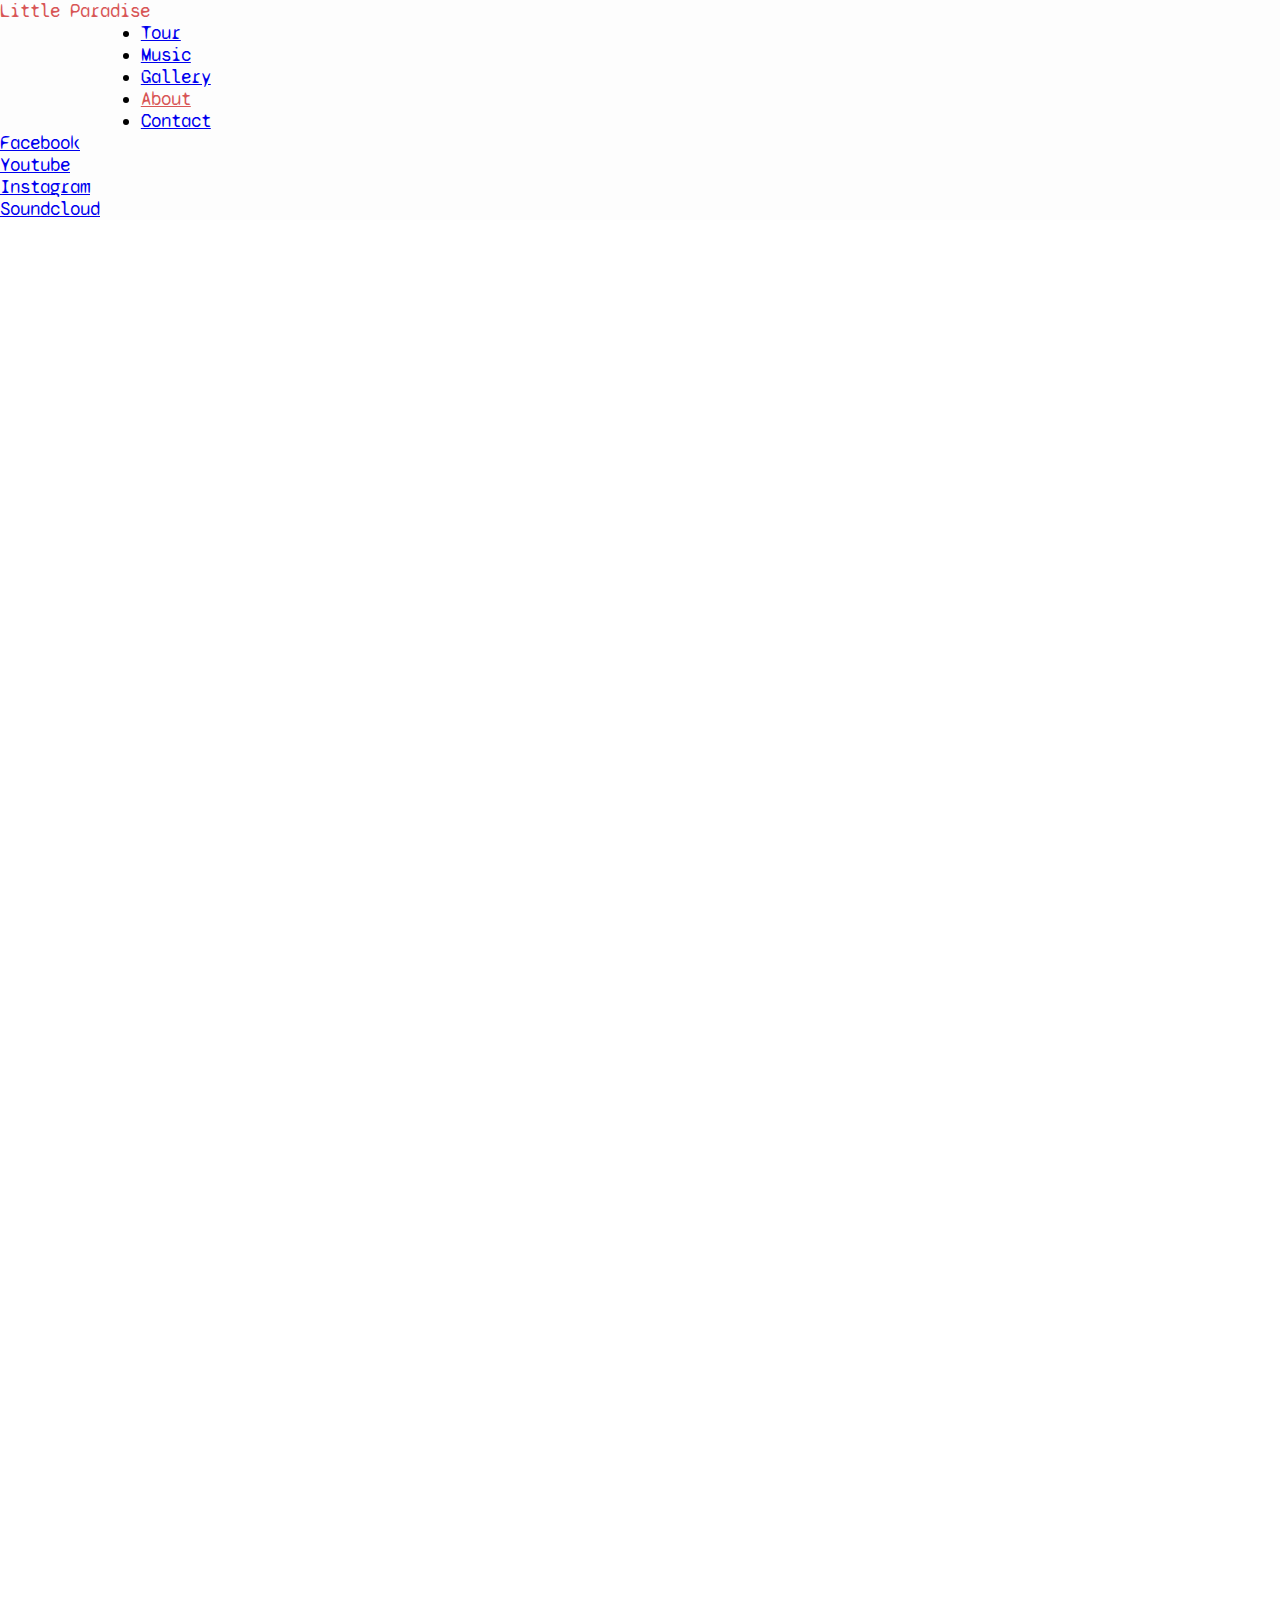
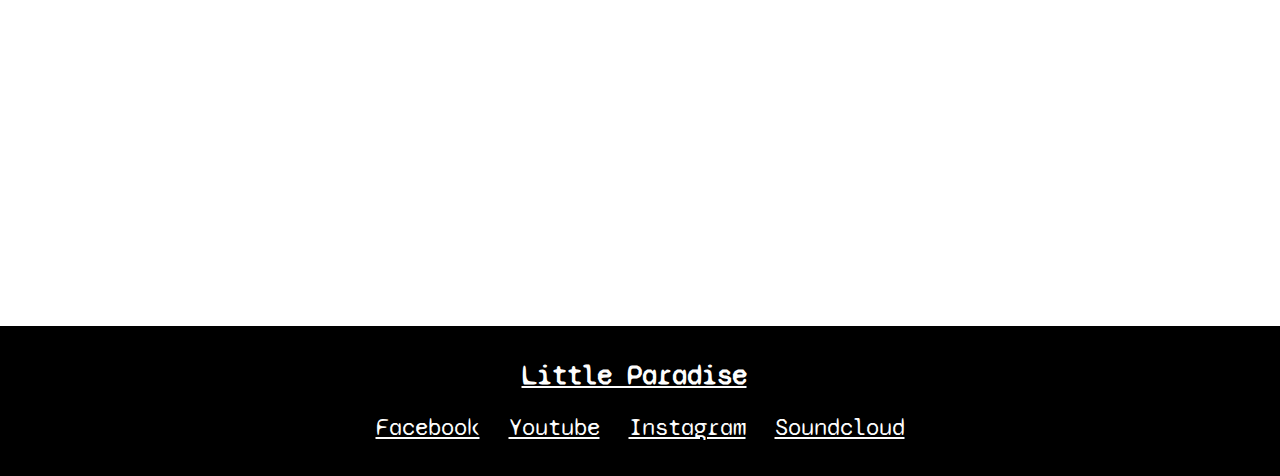
==== commit ab053b5b: "amend: all cta buttons to same class" ====
--- a/about.html
+++ b/about.html
@@ -9,8 +9,9 @@
       <link rel="stylesheet" href="https://use.fontawesome.com/releases/v5.15.1/css/all.css"
          integrity="sha384-vp86vTRFVJgpjF9jiIGPEEqYqlDwgyBgEF109VFjmqGmIY/Y4HV4d3Gp2irVfcrp" crossorigin="anonymous">
       <link rel="preconnect" href="https://fonts.gstatic.com">
+      <link href="https://fonts.googleapis.com/css2?family=JetBrains+Mono:wght@300&family=Syne+Mono&display=swap"
+         rel="stylesheet">
       <link rel="stylesheet" href="assets/css/style.css">
-      <link href="https://fonts.googleapis.com/css2?family=Syne+Mono&display=swap" rel="stylesheet">
    </head>
    <body>
       <header>
@@ -58,11 +59,11 @@
       <h1 class="appear-first">About</h1>
       <section class="container appear-second" id="about-section">
          <div class="row">
-            <div class="col-lg-7">
+            <div class="col-md-8 offset-md-2 col-lg-7 offset-lg-0 col-xl-6">
                <img src="assets/images/littleparadisesign.jpg" alt="Little Paradise BS3 road sign" class="img-fluid about-image">
                <img src="assets/images/fran.jpg" alt="Fran sat down in the recording studio" class="img-fluid disappear about-image"> 
             </div>
-            <div class="col-lg-5">
+            <div class="col-md-8 offset-md-2 col-lg-5 offset-lg-0 col-xl-6">
                <article>
                   <p>Little Paradise are an indie rock band from Bristol comprising of two hip twenty-somethings: Mike
                      Kilcooley and Francis Kershaw.
@@ -89,18 +90,18 @@
                         <div class="row">
                            <div class="col about-cta">
                               <p><em>Contact us:</em></p>
-                              <a class="btn btn-primary btn-lg about-button" href="contact.html" role="button">Contact</a>
+                              <a class="btn btn-primary btn-lg about-button cta-button" href="contact.html" role="button">Contact</a>
                            </div>
                            <div class="col about-cta">
                               <p><em>Live shows:</em></p>
-                              <a class="btn btn-primary btn-lg about-button" href="index.html#tour-dates" role="button">Tour</a>  
+                              <a class="btn btn-primary btn-lg about-button cta-button" href="index.html#tour-dates" role="button">Tour</a>  
                            </div>
                         </div>
                      </div>
                   </aside>
                </article>
             </div>
-            <div class="col d-lg-none d-md-block">
+            <div class="col-md-8 offset-md-2 d-lg-none d-md-block">
                <img src="assets/images/fran.jpg" alt="Fran sat down in the recording studio" class="img-fluid about-image">   
             </div>
          </div>
@@ -136,11 +137,5 @@
       <script src="https://cdn.jsdelivr.net/npm/bootstrap@4.5.3/dist/js/bootstrap.bundle.min.js"
          integrity="sha384-ho+j7jyWK8fNQe+A12Hb8AhRq26LrZ/JpcUGGOn+Y7RsweNrtN/tE3MoK7ZeZDyx"
          crossorigin="anonymous"></script>
-         <script>
-        $('.navbar-collapse a').click(function(){
-            $(".navbar-collapse").collapse('hide');
-        });
-    </script>
-    <!-- Code snippet from https://mdbootstrap.com/support/general/auto-close-navbar-when-click-on-link-responsive-mode/ -->
    </body>
 </html>--- a/assets/css/style.css
+++ b/assets/css/style.css
@@ -13,14 +13,12 @@
 h1 {
 	margin-top: 5rem;
 	margin-left: 20%;
-	padding-bottom: 1rem;
 	font-size: 3.5rem;
 	text-decoration: underline;
 }
 
 h2 {
 	font-size: 175%;
-	/* overflow-wrap: break-word; */
 }
 
 .alt-font {
@@ -125,29 +123,28 @@
 	height: 200px;
 	margin-top: 1rem;
 	margin-bottom: 2rem;
-	border: solid #686868;
+	border: 1px solid #686868;
 	border-radius: 20px;
 	box-shadow: 4px 2px 4px #ccc;
 	background-color: #f2f0f0;
 }
 
-
-/* box shadow advice researched from https://css-tricks.com/almanac/properties/b/box-shadow/ */
+/* credit: box shadow researched from https://css-tricks.com/almanac/properties/b/box-shadow/ */
 
 .cta-content {
 	padding-top: 40px;
 	padding-right: 15%;
-	padding-left: 15%;
-}
-
-a.btn.btn-primary.btn-lg,
-#email-button {
+    padding-left: 15%;
+    margin-top: 2%;
+}
+
+.cta-button {
 	background-color: #D85656;
 	border: none;
 	margin-top: 10px;
 }
 
-a.btn.btn-primary.btn-lg:hover {
+.cta-button:hover {
 	background-color: black;
 	color: #fafafa;
 	transition: 0.7s;
@@ -164,15 +161,24 @@
 }
 
 
-/* youtube vid on index.html */
+/* youtube iframe on index.html */
 
 #index-music {
 	padding-bottom: 20px;
 }
 
+#index-youtube {
+    padding-left: 0;
+    padding-right: 0;
+}
+
 .cta#music-cta {
-	height: 80px;
+	height: 70px;
 	margin-top: 0;
+}
+
+div#music-cta {
+    margin-bottom: 0;
 }
 
 #music-cta a {
@@ -188,7 +194,10 @@
 #listen {
 	padding-left: 8px;
 	padding-right: 8px;
-	margin-top: 10px;
+}
+
+a#listen {
+    margin-top: 0;
 }
 
 .music-alert {
@@ -204,7 +213,6 @@
 	font-size: 250%;
 	text-decoration: underline;
 	font-weight: 800;
-	position: relative;
 	left: 9%;
 }
 
@@ -222,13 +230,13 @@
 .music-heading {
 	text-align: center;
 	font-size: 210%;
-	padding-bottom: 15px;
+	padding-bottom: 10px;
 	padding-top: 15px;
 }
 
 .music-content {
 	margin-top: 1rem;
-	margin-bottom: 2rem;
+	margin-bottom: 1rem;
 }
 
 .youtube-iframe {
@@ -236,8 +244,16 @@
 	width: 100%;
 }
 
+.releases {
+    margin-bottom: 15px;
+}
+
 #soundcloud-logo {
 	color: #ff7700;
+}
+
+#soundcloud-iframe {
+    width: 100%;
 }
 
 #youtube-logo {
@@ -303,6 +319,11 @@
 	margin: 0;
 }
 
+#email-button:active {
+	background-color: #fafafa;
+	color: black;
+	border: 1px solid grey;
+} 
 
 /* gallery.html -------*/
 
@@ -310,9 +331,14 @@
 	box-shadow: 4px 2px 4px #ccc;
 	border-radius: 16px;
 }
+/* credit: box shadow researched from https://css-tricks.com/almanac/properties/b/box-shadow/ */
 
 .photo {
 	padding: 15px;
+}
+
+#gallery {
+    margin-bottom: 15px;
 }
 
 
@@ -325,6 +351,7 @@
 	box-shadow: 4px 2px 4px #ccc;
 	border-radius: 20px;
 }
+/* credit: box shadow researched from https://css-tricks.com/almanac/properties/b/box-shadow/ */
 
 .about-cta {
     margin-bottom: 25px;
@@ -350,6 +377,8 @@
 
 
 /* animations -------- */
+
+/* credit: animation learnt from https://www.youtube.com/watch?v=zHUpx90NerM&ab_channel=TraversyMedia at around 33 minutes */
 
 .appear-first {
 	opacity: 0;
@@ -375,9 +404,6 @@
 	animation-fill-mode: forwards;
 }
 
-
-/* animation learnt from https://www.youtube.com/watch?v=zHUpx90NerM&ab_channel=TraversyMedia at around 33 minutes */
-
 @keyframes appear-first {
 	0% {
 		opacity: 0
@@ -407,6 +433,12 @@
 
 
 /* media queries ------- */
+
+@media screen and (min-width: 1200px) {
+    article p {
+        font-size: 110%;
+    }
+}
 
 @media screen and (max-width: 1070px) {
 	#navigation-links {
@@ -418,7 +450,11 @@
 @media screen and (max-width: 992px) {
 	.disappear {
 		display: none;
-	}
+    }
+    
+    .cta-content {
+        margin-top: 0;
+    }
 }
 
 @media screen and (max-width: 825px) {
@@ -432,7 +468,11 @@
 	.cta {
 		margin-top: 1.5rem;
 		margin-bottom: 0.5rem;
-	}
+    }
+    
+    .cta-content {
+        margin-top: 1%;
+    }
 	.max-width-reduce {
 		max-width: 80%;
 	}
@@ -454,7 +494,11 @@
 	div#hero-outer {
 		overflow: hidden;
 		margin-bottom: 0;
-	}
+    }
+    
+    #music-cta h5 {
+        font-size: 80%;
+    }
 }
 
 @media screen and (max-width: 500px) {
@@ -490,7 +534,7 @@
 
 @media screen and (max-width: 362px) {
 	#music-cta {
-		font-size: 80%;
+        font-size: 85%;
 	}
 }
 
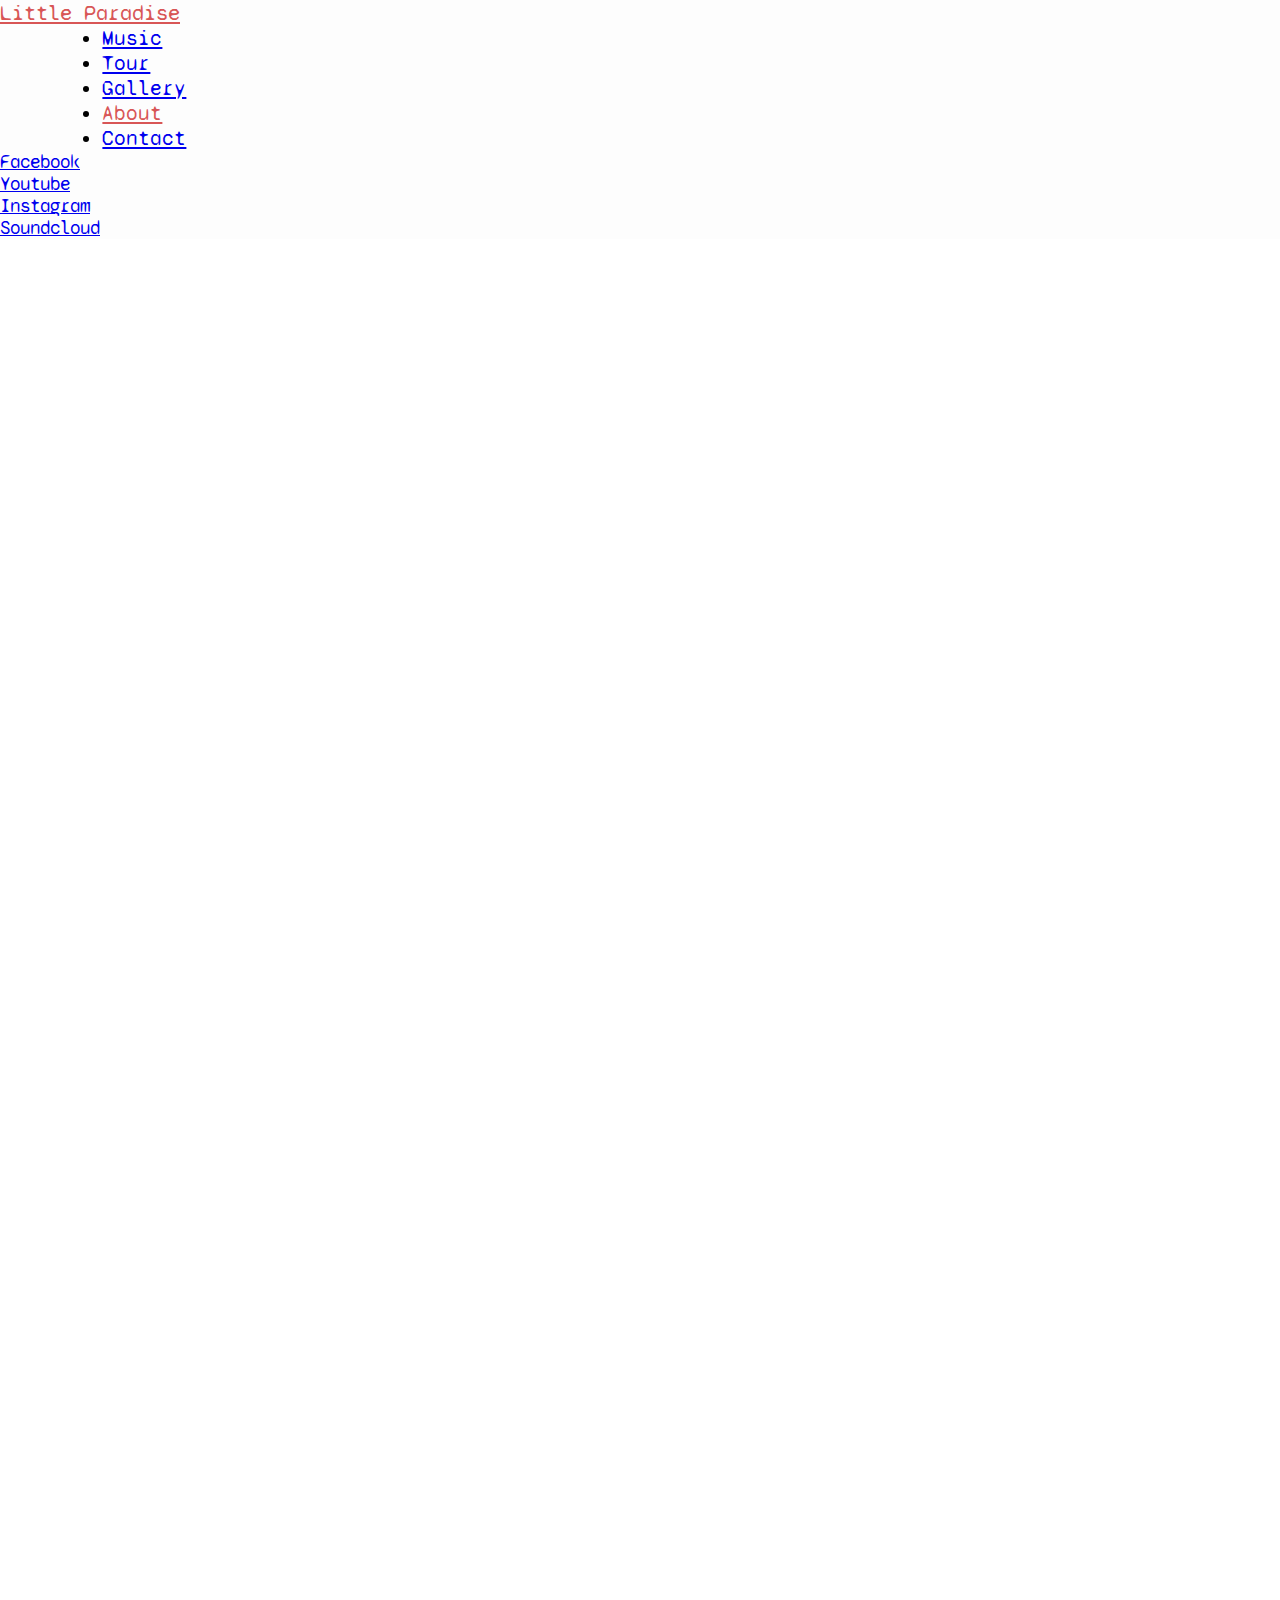
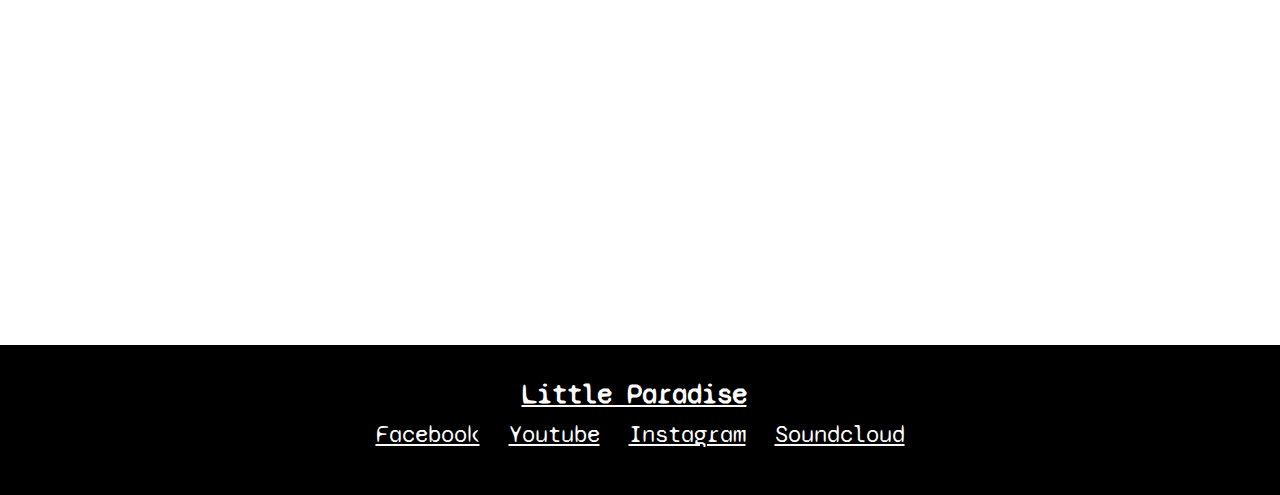
==== commit f9d1ffe9: "amend: clean up class + id names, format pages" ====
--- a/about.html
+++ b/about.html
@@ -22,12 +22,12 @@
             <span class="navbar-toggler-icon"></span>
             </button>
             <div class="collapse navbar-collapse" id="navbarNavDropdown">
-               <ul class="navbar-nav mx-auto" id="navigation-links">
+               <ul class="navbar-nav mx-auto" id="nav-main-links">
+                  <li class="nav-item mr-2">
+                     <a href="music.html" class="nav-link">Music</a>
+                  </li>
                   <li class="nav-item mr-2">
                      <a href="index.html#tour-dates" class="nav-link">Tour</a>
-                  </li>
-                  <li class="nav-item mr-2">
-                     <a href="music.html" class="nav-link">Music</a>
                   </li>
                   <li class="nav-item mr-2">
                      <a href="gallery.html" class="nav-link">Gallery</a>
@@ -39,18 +39,18 @@
                      <a href="contact.html" class="nav-link">Contact</a>
                   </li>
                </ul>
-               <ul class="navbar-nav ml-auto flex-row" id="social-links">
+               <ul class="navbar-nav ml-auto flex-row" id="nav-social-links">
                   <li class="nav-item mr-2">
                      <a href="http://www.facebook.com/" target="_blank" class="nav-link" rel="external"><i class="fab fa-facebook" aria-hidden="true"></i><span class="sr-only">Facebook</span></a>
                   </li>
                   <li class="nav-item mr-2">
-                     <a href="http://www.youtube.com/" target="_blank" class="nav-link" rel="external"><i class="fab fa-youtube" aria-hidden="true"></i><span class="sr-only">Youtube</span></a>
+                     <a href="https://www.youtube.com/channel/UCRN1cWLGIFh-nX8_fSF7lbg" target="_blank" class="nav-link" rel="external"><i class="fab fa-youtube" aria-hidden="true"></i><span class="sr-only">Youtube</span></a>
                   </li>
                   <li class="nav-item mr-2">
                      <a href="http://www.instagram.com/" target="_blank" class="nav-link" rel="external"><i class="fab fa-instagram" aria-hidden="true"></i><span class="sr-only">Instagram</span></a>
                   </li>
                   <li class="nav-item mr-2">
-                     <a href="http://www.soundcloud.com/" target="_blank" class="nav-link" rel="external"><i class="fab fa-soundcloud" aria-hidden="true"></i><span class="sr-only">Soundcloud</span></a>
+                     <a href="https://soundcloud.com/little-paradise-bristol" target="_blank" class="nav-link" rel="external"><i class="fab fa-soundcloud" aria-hidden="true"></i><span class="sr-only">Soundcloud</span></a>
                   </li>
                </ul>
             </div>
@@ -106,21 +106,21 @@
             </div>
          </div>
       </section>
-      <footer class="page-footer">
+      <footer>
          <div>
             <h4 id="footer-heading"><a href="index.html">Little Paradise</a></h4>
-            <ul id="footer-social" class="page-footer">
+            <ul id="footer-social-links">
                <li>
                   <a href="http://www.facebook.com/" target="_blank" rel="external"><i class="fab fa-facebook" aria-hidden="true"></i><span class="sr-only">Facebook</span></a>
                </li>
                <li>
-                  <a href="http://www.youtube.com/" target="_blank" rel="external"><i class="fab fa-youtube" aria-hidden="true"></i><span class="sr-only">Youtube</span></a>
+                  <a href="https://www.youtube.com/channel/UCRN1cWLGIFh-nX8_fSF7lbg" target="_blank" rel="external"><i class="fab fa-youtube" aria-hidden="true"></i><span class="sr-only">Youtube</span></a>
                </li>
                <li>
                   <a href="http://www.instagram.com/" target="_blank" rel="external"><i class="fab fa-instagram" aria-hidden="true"></i><span class="sr-only">Instagram</span></a>
                </li>
                <li>
-                  <a href="http://www.soundcloud.com/" target="_blank" rel="external"><i class="fab fa-soundcloud" aria-hidden="true"></i><span class="sr-only">Soundcloud</span></a>
+                  <a href="https://soundcloud.com/little-paradise-bristol" target="_blank" rel="external"><i class="fab fa-soundcloud" aria-hidden="true"></i><span class="sr-only">Soundcloud</span></a>
                </li>
             </ul>
          </div>
--- a/assets/css/style.css
+++ b/assets/css/style.css
@@ -33,16 +33,15 @@
 	font-size: 117%;
 }
 
-#navigation-links {
-	position: relative;
-	left: 11%;
+.navbar-brand {
+	font-size: 118%;
+	margin-right: 0;
 }
 
 .navbar-light .navbar-nav .nav-link:hover,
 a:hover {
-	color: #D85656;
+	color: #d85656;
 	transition: 0.5s;
-	text-decoration: none;
 }
 
 .navbar-light .navbar-nav .nav-link:active {
@@ -53,7 +52,7 @@
 .navbar-light .navbar-nav .nav-link.active,
 .navbar-light .navbar-nav .nav-link.show,
 .navbar-light .navbar-nav .show>.nav-link {
-	color: #D85656;
+	color: #d85656;
 }
 
 button.navbar-toggler.ml-auto,
@@ -62,7 +61,13 @@
 	outline: none;
 }
 
-#social-links a {
+#nav-main-links {
+	position: relative;
+	left: 11%;
+	font-size: 112%;
+}
+
+#nav-social-links a {
 	padding-right: 5px;
 }
 
@@ -86,20 +91,20 @@
 }
 
 #footer-heading {
-	padding: 2rem 0.75rem 1rem 0;
+	padding: 2rem 0.75rem 0.25rem 0;
 	font-size: 175%;
 }
 
-ul#footer-social {
+ul#footer-social-links {
 	padding-right: 1rem;
 }
 
-#footer-social li {
+#footer-social-links li {
 	display: inline;
 	font-size: 1.5rem;
 }
 
-#footer-social i {
+#footer-social-links i {
 	font-size: 120%;
 	padding: 0.5rem;
 }
@@ -117,29 +122,31 @@
 
 
 /* Calls to action */
+
+
+/* credit: box shadow researched from https://css-tricks.com/almanac/properties/b/box-shadow/ */
 
 .cta {
 	text-align: center;
 	height: 200px;
 	margin-top: 1rem;
-	margin-bottom: 2rem;
+	margin-bottom: 1rem;
 	border: 1px solid #686868;
 	border-radius: 20px;
 	box-shadow: 4px 2px 4px #ccc;
 	background-color: #f2f0f0;
 }
 
-/* credit: box shadow researched from https://css-tricks.com/almanac/properties/b/box-shadow/ */
-
 .cta-content {
 	padding-top: 40px;
 	padding-right: 15%;
-    padding-left: 15%;
-    margin-top: 2%;
+	padding-left: 15%;
+	margin-top: 2%;
 }
 
 .cta-button {
-	background-color: #D85656;
+	/* background-color: #d85656; */
+	background-color: #c4302b;
 	border: none;
 	margin-top: 10px;
 }
@@ -153,59 +160,75 @@
 a.btn.btn-primary.btn-lg:active {
 	background-color: #fafafa;
 	color: black;
-	border: 1px solid grey;
-}
-
-#cta-section {
+	border: 1px solid #686868;
+}
+
+
+/* credit: outline and box-shadow info to overide boostrap courtesy of Janak's post on https://stackoverflow.com/questions/23333231/bootstrap-button-shows-blue-outline-when-clicked */
+
+a.btn.btn-primary.btn-lg:focus {
+	background-color: #fafafa;
+	color: black;
+	border: 1px solid #8cc1fa;
+	outline: none !important;
+	box-shadow: none !important;
+}
+
+#index-cta-section {
 	margin-bottom: 2.5rem;
 }
 
 
 /* youtube iframe on index.html */
 
-#index-music {
+.music-alert {
+	margin-top: 20px;
+}
+
+#index-music-section {
 	padding-bottom: 20px;
 }
 
 #index-youtube {
-    padding-left: 0;
-    padding-right: 0;
+	padding-left: 0;
+	padding-right: 0;
 }
 
 .cta#music-cta {
-	height: 70px;
+	height: 128px;
 	margin-top: 0;
 }
 
 div#music-cta {
-    margin-bottom: 0;
+	margin-bottom: 0;
+	font-size: 135%;
+	padding-top: 5px;
 }
 
 #music-cta a {
-	font-size: 70%;
+	font-size: 80%;
 }
 
 #music-cta h5 {
 	font-size: 90%;
 	margin-top: 10px;
-	display: inline;
-}
-
-#listen {
+}
+
+#listen-button {
 	padding-left: 8px;
 	padding-right: 8px;
 }
 
-a#listen {
-    margin-top: 0;
-}
-
-.music-alert {
-	margin-top: 20px;
+a#listen-button {
+	margin-top: 0;
 }
 
 
 /* Tour dates */
+
+.venue {
+	color: #c4302b;
+}
 
 h3.index-header {
 	margin-bottom: 2rem;
@@ -216,12 +239,26 @@
 	left: 9%;
 }
 
+.ticket-button:hover {
+	background-color: #c4302b;
+	border: 1px solid #c4302b;
+	transition: 0.7s;
+}
+
+.ticket-button:active {
+	background-color: #fafafa;
+	color: black;
+	border: 1px solid grey;
+}
+
+.ticket-button:focus {
+	border: 1px solid #8cc1fa;
+	outline: none !important;
+	box-shadow: none !important;
+}
+
 #tour-dates p {
 	font-size: 30px;
-}
-
-.venue {
-	color: #D85656;
 }
 
 
@@ -245,7 +282,7 @@
 }
 
 .releases {
-    margin-bottom: 15px;
+	margin-bottom: 15px;
 }
 
 #soundcloud-logo {
@@ -253,96 +290,42 @@
 }
 
 #soundcloud-iframe {
-    width: 100%;
+	width: 100%;
 }
 
 #youtube-logo {
 	color: #c4302b;
 }
 
-#buy-now {
+#buy-now-button {
 	margin-left: 67px;
 	margin-top: 0px;
 }
 
 
-/* contact.html -------*/
-
-h2+p {
-	padding-top: 5px;
-}
-
-h2>i {
-	font-size: 75%;
-}
-
-label {
-	font-size: 125%;
-	padding-top: 5px;
-}
-
-form>h3 {
-	font-size: 125%;
-	padding-bottom: 10px;
-	text-decoration: none;
-}
-
-.contact-info {
-	height: 325px;
-}
-
-.contact-content {
-	margin-top: 10px;
-	padding-right: 0;
-	padding-left: 0;
-	padding-top: 35px;
-	font-style: italic;
-}
-
-#enquiries {
-	margin-bottom: 40px;
-}
-
-#bookings {
-	margin-top: 40px;
-}
-
-#email-form {
-	margin-top: 2rem;
-	margin-bottom: 2.5rem;
-	width: 500px;
-	padding: 30px;
-	height: 350px;
-}
-
-button#email-button {
-	margin: 0;
-}
-
-#email-button:active {
-	background-color: #fafafa;
-	color: black;
-	border: 1px solid grey;
-} 
-
 /* gallery.html -------*/
+
+
+/* credit: box shadow researched from https://css-tricks.com/almanac/properties/b/box-shadow/ */
 
 .photo>img {
 	box-shadow: 4px 2px 4px #ccc;
 	border-radius: 16px;
 }
-/* credit: box shadow researched from https://css-tricks.com/almanac/properties/b/box-shadow/ */
 
 .photo {
 	padding: 15px;
 }
 
 #gallery {
-    margin-bottom: 15px;
+	margin-bottom: 15px;
 }
 
 
 /* about.html -------*/
+
+
+/* credit: box shadow researched from https://css-tricks.com/almanac/properties/b/box-shadow/ */
 
 .about-image {
 	max-height: 370px;
@@ -351,24 +334,23 @@
 	box-shadow: 4px 2px 4px #ccc;
 	border-radius: 20px;
 }
-/* credit: box shadow researched from https://css-tricks.com/almanac/properties/b/box-shadow/ */
 
 .about-cta {
-    margin-bottom: 25px;
+	margin-bottom: 25px;
 }
 
 .about-button {
-    margin-top: 0;
+	margin-top: 0;
 }
 
 .about-cta p {
-    margin-bottom: 0;
-    font-size: 125%;
-    font-weight: 400;
+	margin-bottom: 0;
+	font-size: 125%;
+	font-weight: 400;
 }
 
 .about-cta h5 {
-    display: inline;
+	display: inline;
 }
 
 #about-section {
@@ -376,7 +358,79 @@
 }
 
 
+/* contact.html -------*/
+
+label {
+	font-size: 125%;
+	padding-top: 5px;
+}
+
+h2+p {
+	padding-top: 5px;
+}
+
+h2>i {
+	font-size: 75%;
+}
+
+form>h3 {
+	font-size: 125%;
+	padding-bottom: 10px;
+	text-decoration: none;
+}
+
+.contact-info-box {
+	height: 325px;
+}
+
+.contact-info-content {
+	margin-top: 10px;
+	padding-right: 0;
+	padding-left: 0;
+	padding-top: 35px;
+	font-style: italic;
+}
+
+#enquiries {
+	margin-bottom: 40px;
+}
+
+#bookings {
+	margin-top: 40px;
+}
+
+#email-form {
+	margin-top: 2rem;
+	margin-bottom: 2.5rem;
+	width: 500px;
+	padding: 30px;
+	height: 340px;
+}
+
+button#email-button {
+	margin: 5px 0 0 0;
+}
+
+#email-button:active {
+	background-color: #fafafa;
+	color: black;
+	border: 1px solid grey;
+}
+
+
+/* credit: outline and box-shadow info to overide boostrap courtesy of Janak's post on https://stackoverflow.com/questions/23333231/bootstrap-button-shows-blue-outline-when-clicked */
+
+#email-button:focus {
+	background-color: #fafafa;
+	color: black;
+	border: 1px solid #8cc1fa;
+	outline: none !important;
+	box-shadow: none !important;
+}
+
+
 /* animations -------- */
+
 
 /* credit: animation learnt from https://www.youtube.com/watch?v=zHUpx90NerM&ab_channel=TraversyMedia at around 33 minutes */
 
@@ -384,7 +438,7 @@
 	opacity: 0;
 	animation-name: appear-first;
 	animation-duration: 2s;
-	animation-delay: 0.75s;
+	animation-delay: 0.5s;
 	animation-fill-mode: forwards;
 }
 
@@ -392,7 +446,7 @@
 	opacity: 0;
 	animation-name: appear-second;
 	animation-duration: 2s;
-	animation-delay: 2s;
+	animation-delay: 1.75s;
 	animation-fill-mode: forwards;
 }
 
@@ -435,32 +489,44 @@
 /* media queries ------- */
 
 @media screen and (min-width: 1200px) {
-    article p {
-        font-size: 110%;
-    }
-}
-
-@media screen and (max-width: 1070px) {
-	#navigation-links {
+	article p {
+		font-size: 110%;
+	}
+}
+
+@media screen and (max-width: 1422px) {
+	#nav-main-links {
 		position: relative;
-		left: 3%;
+		left: 8%;
+	}
+}
+
+@media screen and (max-width: 1103px) {
+	#nav-main-links {
+		position: relative;
+		left: 5%;
 	}
 }
 
 @media screen and (max-width: 992px) {
 	.disappear {
 		display: none;
-    }
-    
-    .cta-content {
-        margin-top: 0;
-    }
+	}
+	.cta-heading {
+		font-size: 160%;
+		margin-top: 10px;
+	}
+	.cta-content {
+		margin-top: 0;
+	}
+	#nav-main-links {
+		left: 2%
+	}
 }
 
 @media screen and (max-width: 825px) {
-	#navigation-links {
-		position: relative;
-		left: 1%;
+	#nav-main-links {
+		font-size: 102%;
 	}
 }
 
@@ -468,21 +534,27 @@
 	.cta {
 		margin-top: 1.5rem;
 		margin-bottom: 0.5rem;
-    }
-    
-    .cta-content {
-        margin-top: 1%;
-    }
+	}
+	.cta-heading {
+		font-size: 175%;
+		margin-top: 5px;
+	}
+	.cta-content {
+		margin-top: 1%;
+	}
 	.max-width-reduce {
 		max-width: 80%;
 	}
-	#navigation-links,
-	#social-links {
+	.navbar-brand {
+		font-size: 125%;
+	}
+	#nav-main-links {
 		position: relative;
 		left: 38%;
 		font-size: 200%;
 	}
-	#social-links {
+	#nav-social-links {
+		position: relative;
 		left: 36%;
 		font-size: 175%;
 	}
@@ -494,23 +566,21 @@
 	div#hero-outer {
 		overflow: hidden;
 		margin-bottom: 0;
-    }
-    
-    #music-cta h5 {
-        font-size: 80%;
-    }
+	}
+	#music-cta h5 {
+		font-size: 80%;
+	}
 }
 
 @media screen and (max-width: 500px) {
-	#navigation-links {
-		position: relative;
+	.contact-info-box h2 {
+		font-size: 165%;
+	}
+	#nav-main-links {
 		left: 33%;
 	}
-	#social-links {
+	#nav-social-links {
 		left: 30%;
-	}
-	.contact-info h2 {
-		font-size: 165%;
 	}
 }
 
@@ -520,21 +590,68 @@
 	}
 }
 
+@media screen and (max-width: 447px) {
+	#email-form {
+		height: 360px;
+	}
+	button#email-button {
+		margin-top: 0;
+	}
+}
+
 @media screen and (max-width: 392px) {
-	#navigation-links {
-		left: 31%;
-	}
-	#social-links {
-		left: 27%;
-	}
 	.email-address {
 		font-size: 70%;
 	}
+	#nav-main-links {
+		left: 31%;
+	}
+	#nav-social-links {
+		left: 27%;
+	}
 }
 
 @media screen and (max-width: 362px) {
 	#music-cta {
-        font-size: 85%;
+		font-size: 85%;
+	}
+}
+
+@media screen and (max-width: 343px) {
+	div#music-cta {
+		font-size: 120%;
+	}
+	.cta#music-cta {
+		height: 120px;
+	}
+}
+
+@media screen and (max-width: 323px) {
+	.cta-heading {
+		font-size: 150%;
+	}
+}
+
+@media screen and (max-width: 316px) {
+	.cta-heading {
+		font-size: 147%;
+	}
+	.navbar-brand {
+		font-size: 115%;
+	}
+	h3.alt-font {
+		padding: 0;
+		margin: 0;
+	}
+	div#music-cta {
+		font-size: 110%;
+	}
+	#enquiries h2,
+	#bookings h2 {
+		font-size: 130%;
+	}
+	section#email-form {
+		padding-top: 25px;
 	}
 }
 
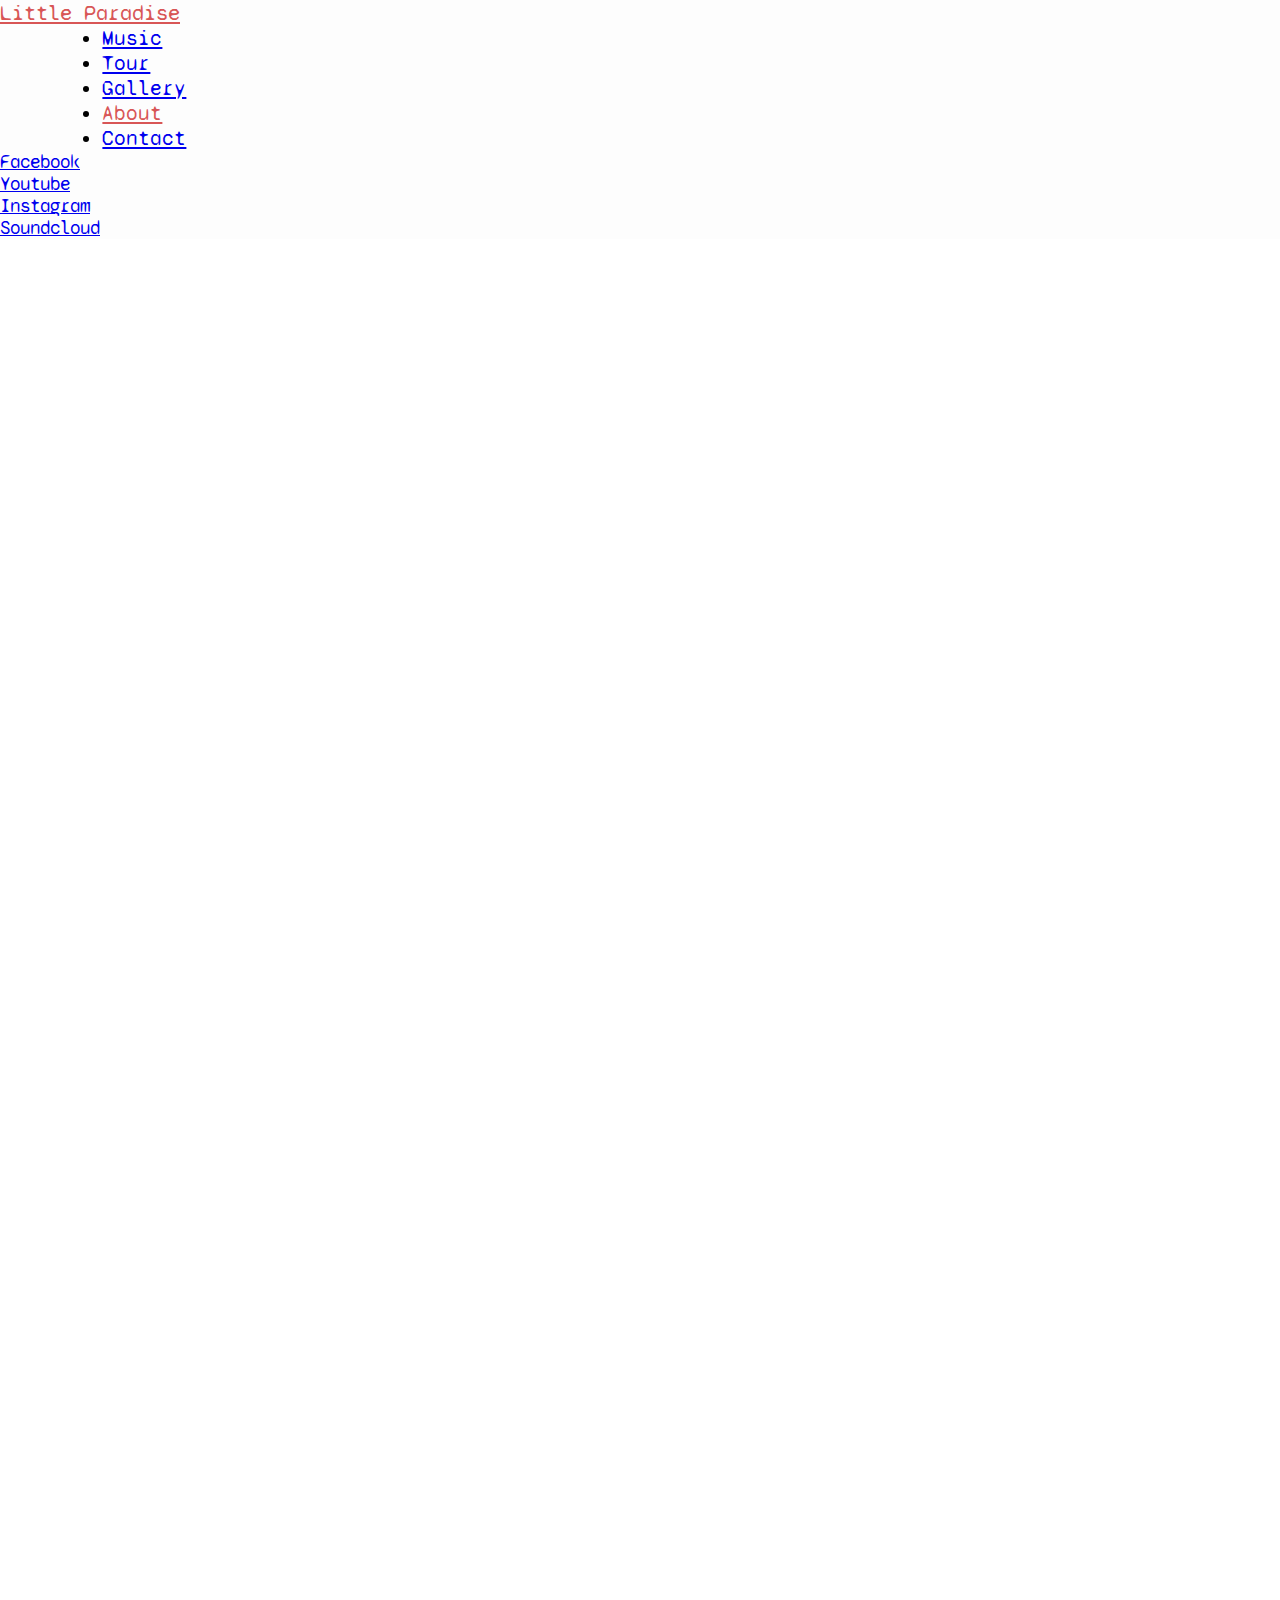
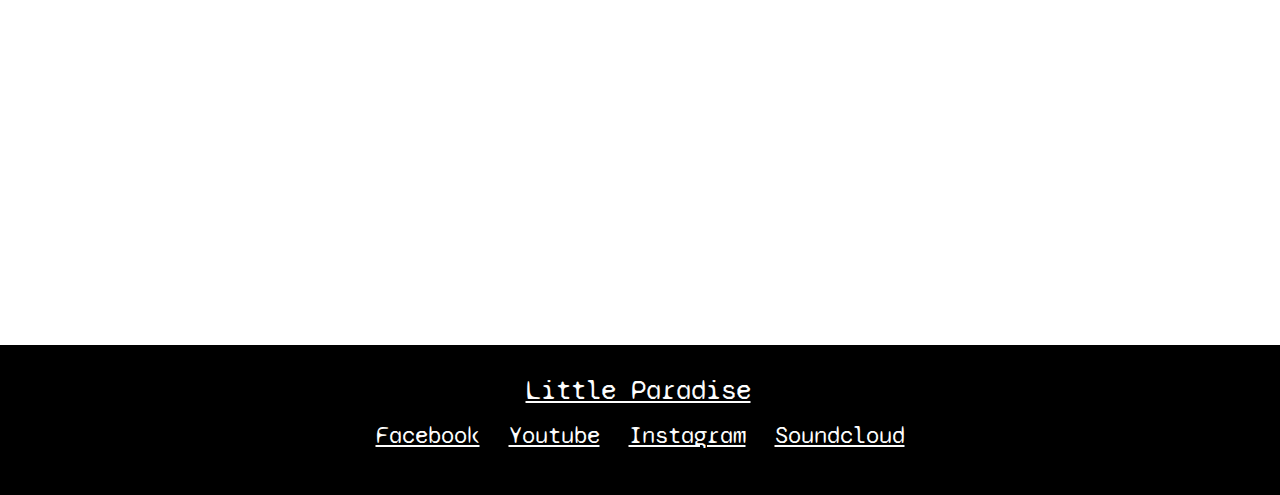
==== commit a622c2cd: "amend: heading levels to comply with accessibility" ====
--- a/about.html
+++ b/about.html
@@ -108,7 +108,7 @@
       </section>
       <footer>
          <div>
-            <h4 id="footer-heading"><a href="index.html">Little Paradise</a></h4>
+            <span id="footer-heading"><a href="index.html">Little Paradise</a></span>
             <ul id="footer-social-links">
                <li>
                   <a href="http://www.facebook.com/" target="_blank" rel="external"><i class="fab fa-facebook" aria-hidden="true"></i><span class="sr-only">Facebook</span></a>
--- a/assets/css/style.css
+++ b/assets/css/style.css
@@ -91,8 +91,10 @@
 }
 
 #footer-heading {
-	padding: 2rem 0.75rem 0.25rem 0;
-	font-size: 175%;
+	padding: 1.75rem 0.75rem 0.25rem 0.5rem;
+    font-size: 175%;
+    display: block;
+    margin-bottom: 5px;
 }
 
 ul#footer-social-links {
@@ -209,7 +211,7 @@
 	font-size: 80%;
 }
 
-#music-cta h5 {
+#music-cta h3 {
 	font-size: 90%;
 	margin-top: 10px;
 }
@@ -230,7 +232,11 @@
 	color: #c4302b;
 }
 
-h3.index-header {
+.date {
+    font-size: 150%;
+}
+
+h2.index-header {
 	margin-bottom: 2rem;
 	padding-top: 2rem;
 	font-size: 250%;
@@ -547,7 +553,10 @@
 	}
 	.navbar-brand {
 		font-size: 125%;
-	}
+    }
+    .youtube-iframe {
+        height: 325px;
+    }
 	#nav-main-links {
 		position: relative;
 		left: 38%;
@@ -567,9 +576,15 @@
 		overflow: hidden;
 		margin-bottom: 0;
 	}
-	#music-cta h5 {
+	#music-cta h3 {
 		font-size: 80%;
 	}
+}
+
+@media screen and (max-width: 576px) {
+    .youtube-iframe {
+        height: 250px;
+    }
 }
 
 @media screen and (max-width: 500px) {
@@ -612,9 +627,12 @@
 }
 
 @media screen and (max-width: 362px) {
+    .youtube-iframe {
+        height: 225px;
+    }
 	#music-cta {
 		font-size: 85%;
-	}
+    }
 }
 
 @media screen and (max-width: 343px) {
@@ -653,6 +671,12 @@
 	section#email-form {
 		padding-top: 25px;
 	}
+}
+
+@media screen and (max-width: 280px) {
+    .youtube-iframe {
+        height: 200px;
+    }
 }
 
 @media (orientation: landscape) {
@@ -660,5 +684,5 @@
 		width: 100%;
 		position: relative;
 		left: 1%;
-	}
+    }
 }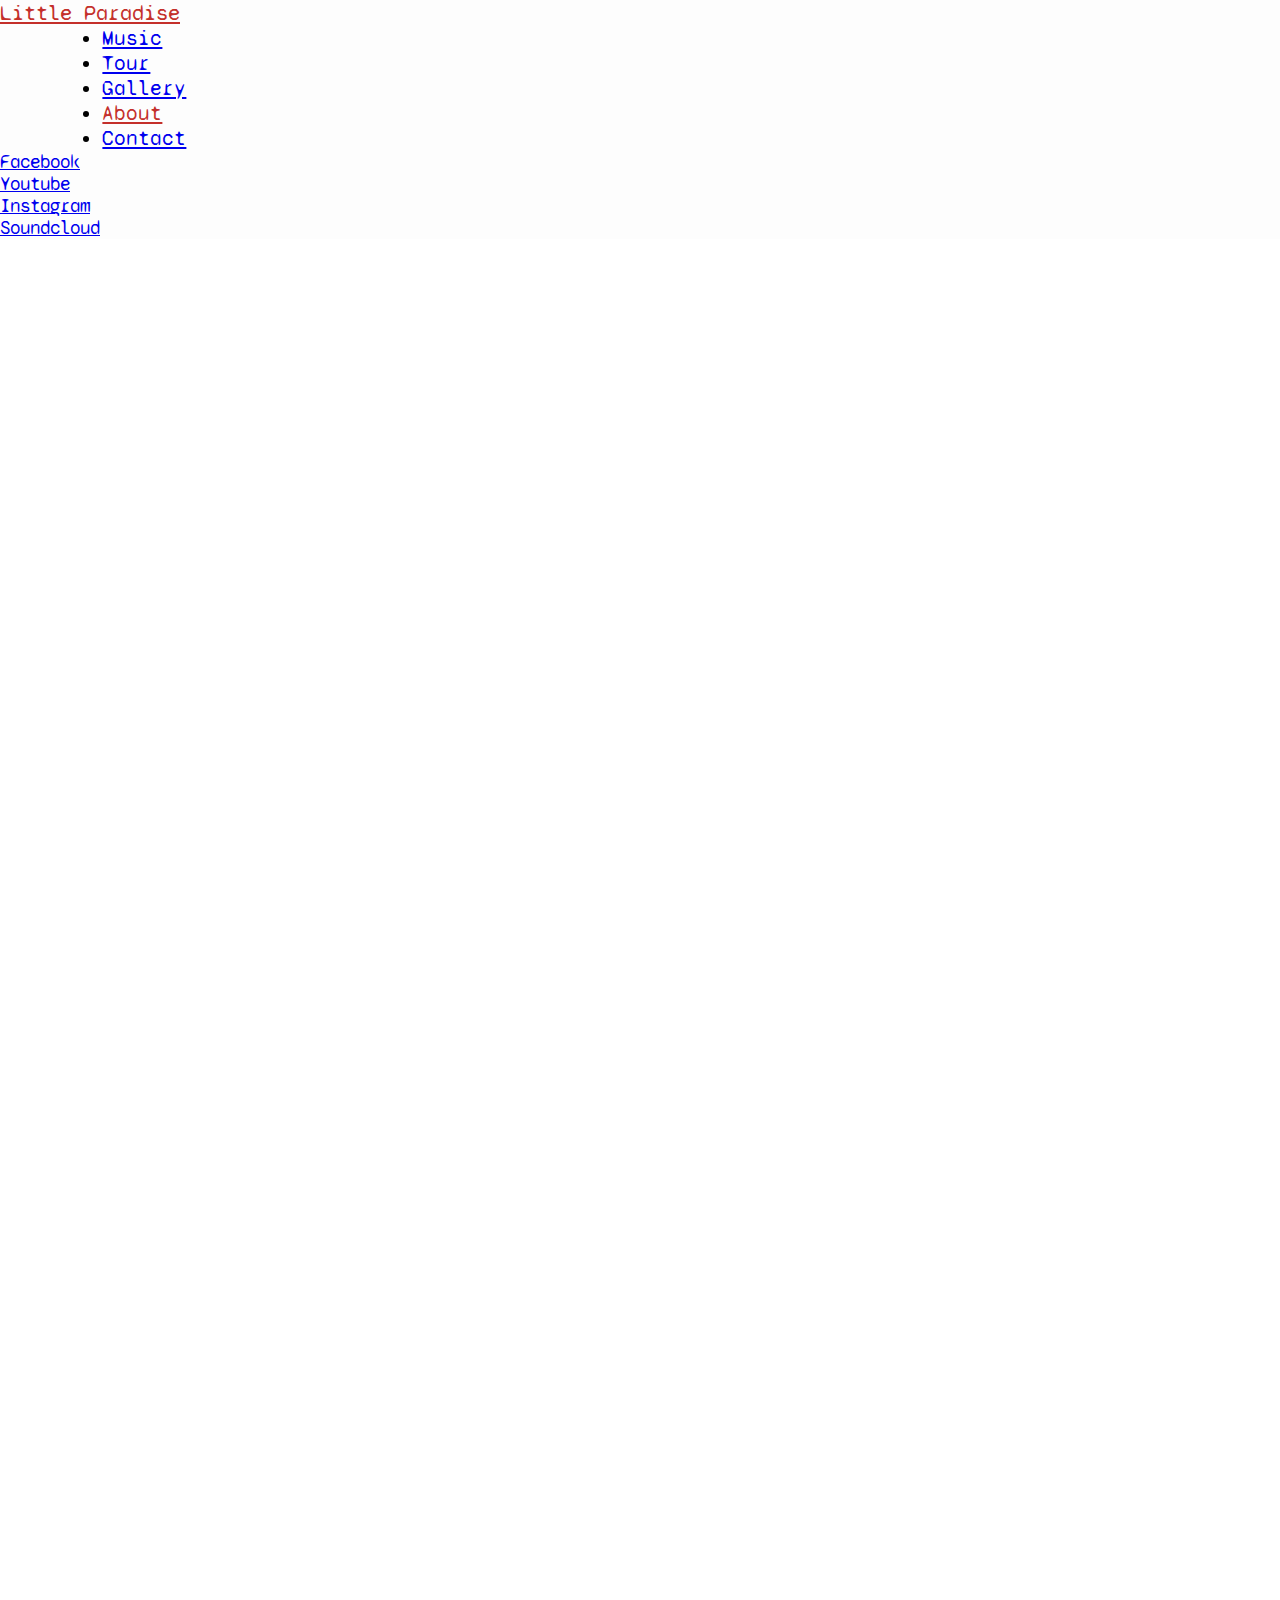
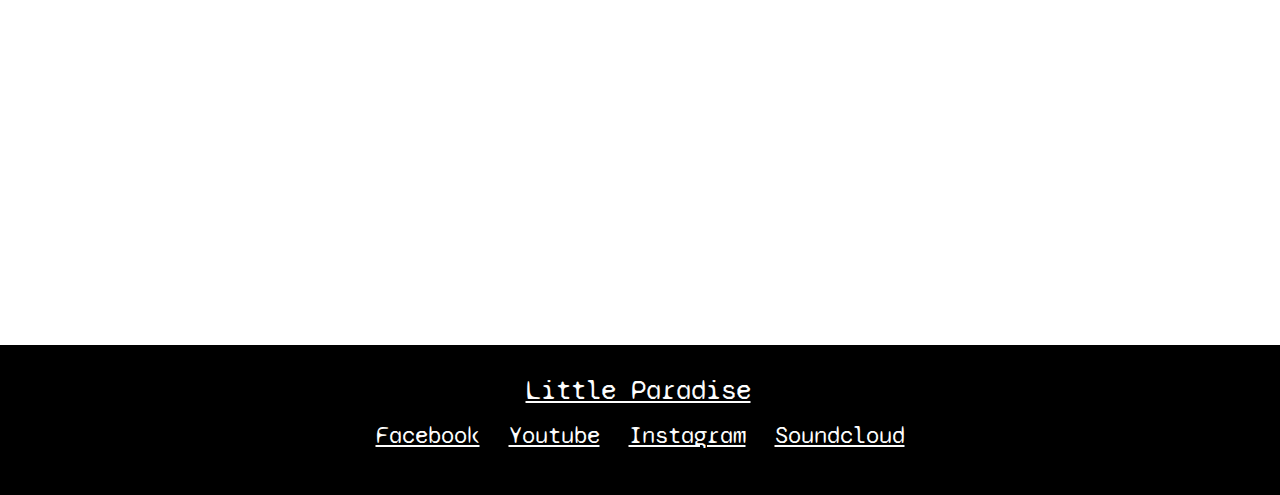
==== commit d97dccf3: "add: comments to html files, beautify css" ====
--- a/about.html
+++ b/about.html
@@ -4,6 +4,7 @@
       <meta charset="UTF-8">
       <meta name="viewport" content="width=device-width, initial-scale=1, shrink-to-fit=no">
       <title>Little Paradise | About</title>
+      <link rel="shortcut icon" href="assets/images/favicon.ico">
       <link rel="stylesheet" href="https://cdn.jsdelivr.net/npm/bootstrap@4.5.3/dist/css/bootstrap.min.css"
          integrity="sha384-TX8t27EcRE3e/ihU7zmQxVncDAy5uIKz4rEkgIXeMed4M0jlfIDPvg6uqKI2xXr2" crossorigin="anonymous">
       <link rel="stylesheet" href="https://use.fontawesome.com/releases/v5.15.1/css/all.css"
@@ -14,6 +15,7 @@
       <link rel="stylesheet" href="assets/css/style.css">
    </head>
    <body>
+      <!-- Nav bar -->
       <header>
          <nav class="navbar navbar-light navbar-expand-md fixed-top">
             <a href="index.html" class="navbar-brand">Little Paradise</a>
@@ -57,6 +59,7 @@
          </nav>
       </header>
       <h1 class="appear-first">About</h1>
+      <!-- About section + images -->
       <section class="container appear-second" id="about-section">
          <div class="row">
             <div class="col-md-8 offset-md-2 col-lg-7 offset-lg-0 col-xl-6">
@@ -106,6 +109,7 @@
             </div>
          </div>
       </section>
+      <!-- Footer -->
       <footer>
          <div>
             <span id="footer-heading"><a href="index.html">Little Paradise</a></span>
--- a/assets/css/style.css
+++ b/assets/css/style.css
@@ -40,19 +40,22 @@
 
 .navbar-light .navbar-nav .nav-link:hover,
 a:hover {
-	color: #d85656;
+	color: #c4302b;
 	transition: 0.5s;
 }
 
 .navbar-light .navbar-nav .nav-link:active {
 	color: black;
 }
+
+
+/* Overide of default Bootstrap navbar active page colour */
 
 .navbar-light .navbar-nav .active>.nav-link,
 .navbar-light .navbar-nav .nav-link.active,
 .navbar-light .navbar-nav .nav-link.show,
 .navbar-light .navbar-nav .show>.nav-link {
-	color: #d85656;
+	color: #c4302b;
 }
 
 button.navbar-toggler.ml-auto,
@@ -92,9 +95,9 @@
 
 #footer-heading {
 	padding: 1.75rem 0.75rem 0.25rem 0.5rem;
-    font-size: 175%;
-    display: block;
-    margin-bottom: 5px;
+	font-size: 175%;
+	display: block;
+	margin-bottom: 5px;
 }
 
 ul#footer-social-links {
@@ -147,7 +150,6 @@
 }
 
 .cta-button {
-	/* background-color: #d85656; */
 	background-color: #c4302b;
 	border: none;
 	margin-top: 10px;
@@ -156,7 +158,7 @@
 .cta-button:hover {
 	background-color: black;
 	color: #fafafa;
-	transition: 0.7s;
+	transition: 0.5s;
 }
 
 a.btn.btn-primary.btn-lg:active {
@@ -233,7 +235,7 @@
 }
 
 .date {
-    font-size: 150%;
+	font-size: 150%;
 }
 
 h2.index-header {
@@ -248,17 +250,19 @@
 .ticket-button:hover {
 	background-color: #c4302b;
 	border: 1px solid #c4302b;
-	transition: 0.7s;
-}
-
-.ticket-button:active {
+	transition: 0.5s;
+}
+
+a.btn.btn-dark.ticket-button:active {
 	background-color: #fafafa;
 	color: black;
-	border: 1px solid grey;
+	border: 1px solid #8cc1fa;
 }
 
 .ticket-button:focus {
 	border: 1px solid #8cc1fa;
+	background-color: #fff;
+	color: black;
 	outline: none !important;
 	box-shadow: none !important;
 }
@@ -553,10 +557,10 @@
 	}
 	.navbar-brand {
 		font-size: 125%;
-    }
-    .youtube-iframe {
-        height: 325px;
-    }
+	}
+	.youtube-iframe {
+		height: 325px;
+	}
 	#nav-main-links {
 		position: relative;
 		left: 38%;
@@ -582,9 +586,9 @@
 }
 
 @media screen and (max-width: 576px) {
-    .youtube-iframe {
-        height: 250px;
-    }
+	.youtube-iframe {
+		height: 250px;
+	}
 }
 
 @media screen and (max-width: 500px) {
@@ -627,12 +631,12 @@
 }
 
 @media screen and (max-width: 362px) {
-    .youtube-iframe {
-        height: 225px;
-    }
+	.youtube-iframe {
+		height: 225px;
+	}
 	#music-cta {
 		font-size: 85%;
-    }
+	}
 }
 
 @media screen and (max-width: 343px) {
@@ -674,9 +678,9 @@
 }
 
 @media screen and (max-width: 280px) {
-    .youtube-iframe {
-        height: 200px;
-    }
+	.youtube-iframe {
+		height: 200px;
+	}
 }
 
 @media (orientation: landscape) {
@@ -684,5 +688,5 @@
 		width: 100%;
 		position: relative;
 		left: 1%;
-    }
+	}
 }